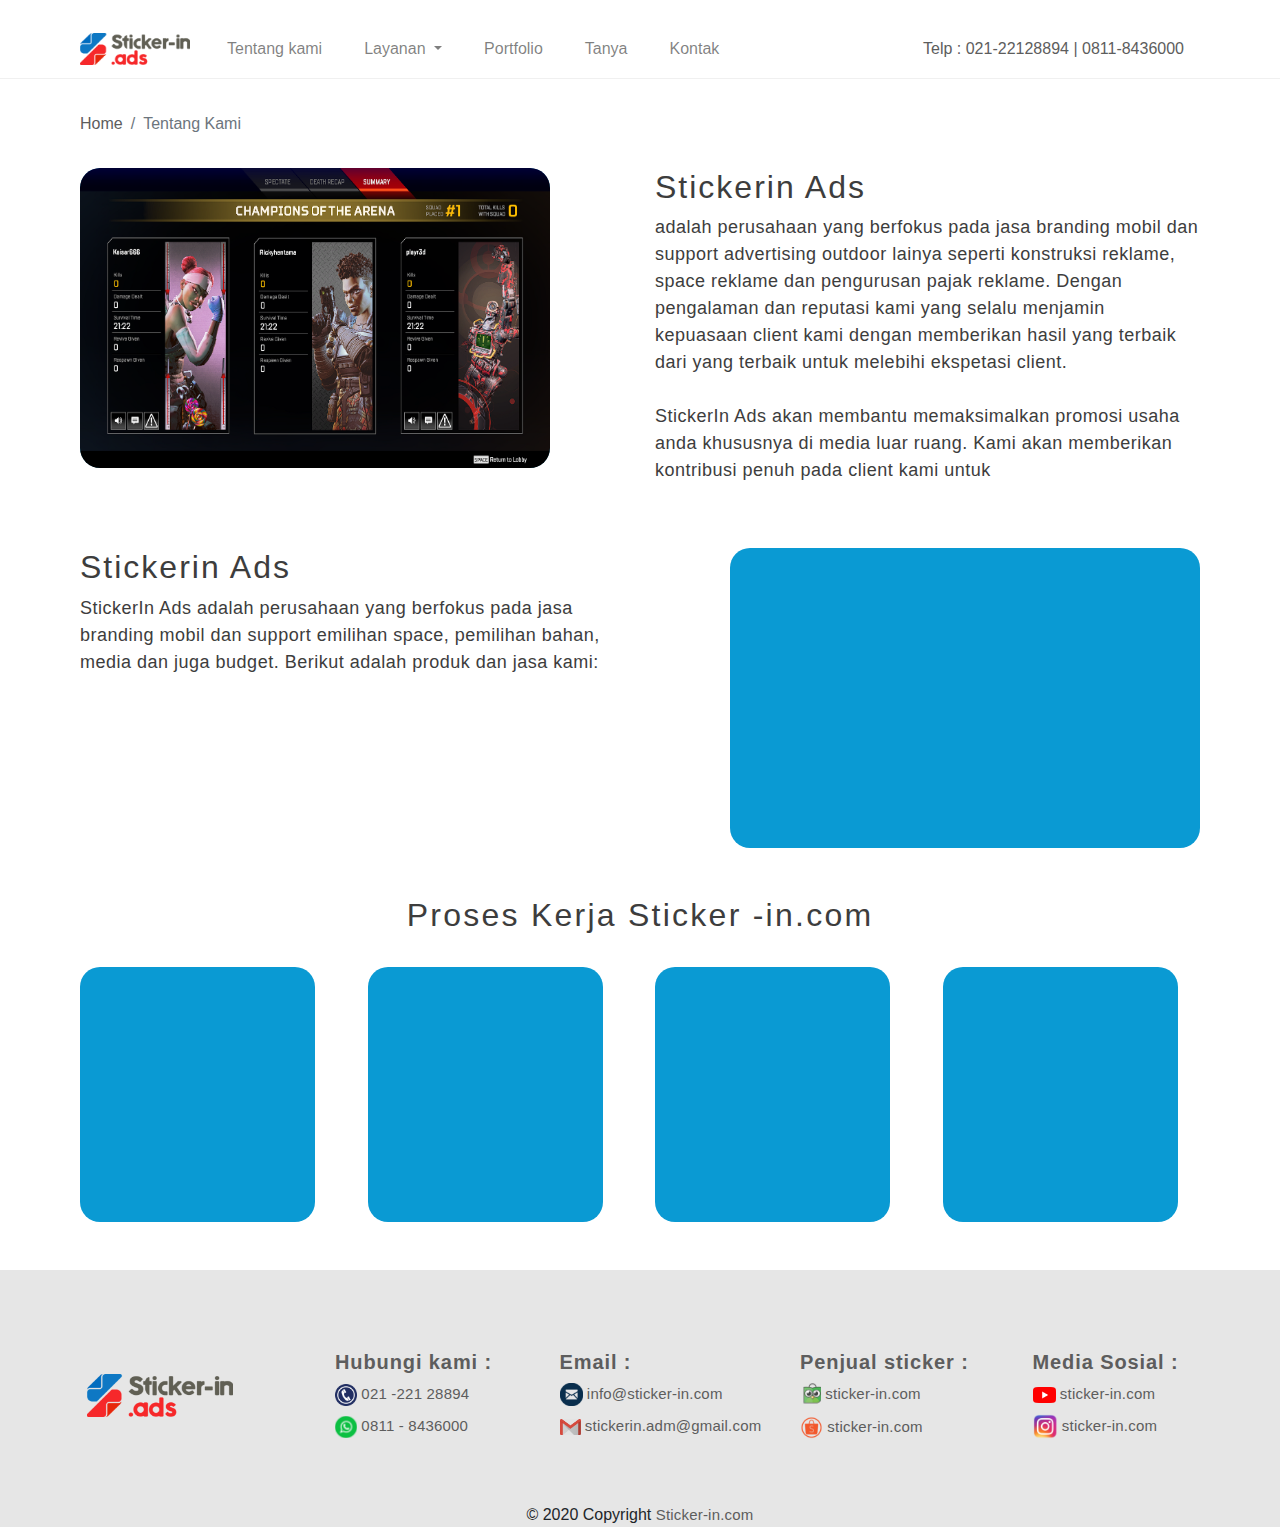
==== aboutme.html @ 0a50b39d "update portfolio" ====
<!doctype html>
<html lang="en">

<head>
    <!-- Required meta tags -->
    <meta charset="utf-8">
    <meta name="viewport" content="width=device-width, initial-scale=1, shrink-to-fit=no">
    <link rel="shortcut icon" href="asset/img/fav.png" type="image/x-icon">
    <!-- Bootstrap CSS -->
    <link rel="stylesheet" href="asset/bootstrap-4.5.0-dist/css/bootstrap.css">
    <!-- costum css-->
    <link rel="stylesheet" href="asset/style/style.css">
    <link rel="stylesheet" href="asset/style/template-nav-footer.css">

    <title>Sticker-in</title>
</head>
<!-- nav -->
<nav class="navbar navbar-expand-lg navbar-light fixed-top"
    style="border-bottom: 1px solid #f0f0f0;background-color: white;">
    <div class="container">
        <a href="index.html"><img src="asset/img/logobaru.png" alt="" width="110px" class="navbar-brand"></a>
        <!-- <a href="index.html"><img src="asset/img/logobaru.png" alt="" width="110px" height="32px" class="nav-logo"></a> -->
        <button class="navbar-toggler" type="button" data-toggle="collapse" data-target="#navbarSupportedContent"
            aria-controls="navbarSupportedContent" aria-expanded="false" aria-label="Toggle navigation">
            <span class="navbar-toggler-icon"></span>
        </button>

        <div class="collapse navbar-collapse" id="navbarSupportedContent">
            <ul class="navbar-nav mr-auto">

                <li class="nav-item">
                    <a class="nav-link" href="aboutme.html">Tentang kami</a>
                </li>
                <li class="nav-item dropdown">
                    <a class="nav-link dropdown-toggle" href="#" id="navbarDropdown" role="button"
                        data-toggle="dropdown" aria-haspopup="true" aria-expanded="false">
                        Layanan
                    </a>
                    <div class="dropdown-menu" aria-labelledby="navbarDropdown">
                        <a class="dropdown-item" href="#">Action</a>
                        <a class="dropdown-item" href="#">Another action</a>
                        <div class="dropdown-divider"></div>
                        <a class="dropdown-item" href="#">Something else here</a>
                    </div>
                </li>
                <li class="nav-item">
                    <a class="nav-link" href="portfolio.html">Portfolio</a>
                </li>
                <li class="nav-item">
                    <a class="nav-link" href="FAQ.html">Tanya</a>
                </li>
                <li class="nav-item">
                    <a class="nav-link" href="kontak.html">Kontak</a>
                </li>
            </ul>

            <!-- <div class="nav-item telp"> -->
            <div class="nav-item">
                <a class="nav-link" href="https://api.whatsapp.com/send?phone=0811-8436000">Telp : 021-22128894 |
                    0811-8436000</a>
            </div>
        </div>
    </div>

</nav>
<!--end nav -->
<!-- breadcrumb -->
<div class="container">
    <div aria-label="breadcrumb" class="mt-5">
        <ol class="breadcrumb">
            <li class="breadcrumb-item"><a href="index.html">Home</a></li>
            <li class="breadcrumb-item active" aria-current="page">Tentang Kami</li>
        </ol>
    </div>
</div>
<!-- end breadcrumb -->
<!-- section 1 -->
<section class="container">
    <div class="row mt-3 mb-5">
        <div class="col-md-6">
            <img class="aboutme-img " src="asset/img/Screenshot_1.png" width=" 100%" height="100%">
            </img>
        </div>
        <div class="col-md-6">
            <h2 class="aboutme-title">Stickerin Ads
            </h2>
            <p class="aboutme-text">adalah perusahaan yang berfokus pada jasa branding mobil dan support
                advertising outdoor lainya seperti konstruksi reklame, space reklame dan pengurusan pajak reklame.
                Dengan pengalaman dan reputasi kami yang selalu menjamin kepuasaan client kami dengan memberikan
                hasil
                yang terbaik dari yang terbaik untuk melebihi ekspetasi client. <br><br> StickerIn Ads akan membantu
                memaksimalkan promosi usaha anda khususnya di media luar ruang. Kami akan memberikan kontribusi
                penuh
                pada client kami untuk</p>
        </div>
    </div>
    <div class="row mb-5">
        <div class="col-md-6">
            <div>
                <h2 class="aboutme-title">Stickerin Ads</h2>
                <p class="aboutme-text">StickerIn Ads adalah perusahaan yang berfokus pada jasa branding mobil dan
                    support
                    emilihan space, pemilihan bahan,
                    media dan juga budget. Berikut adalah produk dan jasa kami:</p>
            </div>
        </div>
        <div class="col-md-6">
            <div class=" aboutme-img aboutme-img2"></div>
        </div>
    </div>
</section>
<!-- section 1 end -->
<!-- section 2 -->
<section class=" container mb-5" id=" proses-kerja">
    <div class="row">
        <div class="col-sm-12 text-center proses-title mb-4">
            <h2>Proses Kerja Sticker -in.com</h2>
        </div>
    </div>
    <!-- img proses kerja -->
    <div class="row p-0">
        <!-- img 1 -->
        <div class="col-md-3 ">
            <div class="proses-img"></div>
        </div>
        <!-- img 2 -->
        <div class="col-md-3">
            <div class="proses-img"></div>
        </div>
        <!-- img 3 -->
        <div class="col-md-3">
            <div class="proses-img"></div>
        </div>
        <!-- img 4 -->
        <div class="col-md-3">
            <div class="proses-img"></div>
        </div>
    </div>
</section>
<!-- section 2 end-->
<!-- footer -->
<footer>
    <div class="container row pb-0">

        <div class="col-md-3 col-sm-12 mt-5 pt-3 text-center">
            <img src="asset/img/logobaru.png" alt="" class="foot-logo">
        </div>
        <div class="col-md-9 col-sm-12 isi-footer">
            <div class="row">

                <div class="col-md-3 col-sm-6 col-6 p-0 float-left mb-3 ">
                    <h5 class=" font-weight-bold ">Hubungi kami :</h5>
                    <ul class="list-group">
                        <li class="list-group-item bg-transparent border-0 p-0 mb-2"><a href="">
                                <img src="asset/img/footer-icon/telephone.png" alt=""> 021 -221 28894</a></li>
                        <li class="list-group-item bg-transparent border-0 p-0 mb-2"><a href=""><img
                                    src="asset/img/footer-icon/whatsapp.png" alt=""> 0811 - 8436000</a>
                        </li>
                    </ul>
                </div>

                <div class="col-md-3 col-sm-6 col-6 p-0 mb-3 float-left ml-n2 mr-2">
                    <h5 class=" font-weight-bold ">Email :</h5>
                    <ul class="list-group">
                        <li class="list-group-item bg-transparent border-0 p-0 mb-2"><a href=""><img
                                    src="asset/img/footer-icon/email.png" alt=""> info@sticker-in.com</a></li>
                        <li class="list-group-item bg-transparent border-0 p-0 mb-2"><a href=""><img
                                    src="asset/img/footer-icon/gmail.png" alt=""> stickerin.adm@gmail.com</a></li>
                    </ul>
                </div>

                <div class="col-md-3 col-sm-6 col-6 mb-3 p-0 float-left">
                    <h5 class=" font-weight-bold ">Penjual sticker :</h5>
                    <ul class="list-group">
                        <li class="list-group-item bg-transparent border-0 p-0 mb-2"><a href=""><img
                                    src="asset/img/footer-icon/tokopedia2.png" alt=""> sticker-in.com</a>
                        </li>
                        <li class="list-group-item bg-transparent border-0 p-0 mb-2"><a href=""><img
                                    src="asset/img/footer-icon/shopee.png" alt="">
                                sticker-in.com</a></li>
                    </ul>
                </div>

                <div class="col-md-3 col-sm-6 col-6 mb-3 p-0 float-left">
                    <h5 class=" font-weight-bold ">Media Sosial :</h5>
                    <ul class="list-group">
                        <li class="list-group-item bg-transparent border-0 p-0 mb-2">
                            <a href=""><img src="asset/img/footer-icon/youtube.png" alt="">
                                sticker-in.com</a>
                        </li>
                        <li class="list-group-item bg-transparent border-0 p-0 mb-2">
                            <a href=""><img src="asset/img/footer-icon/instagram.png" alt="">
                                sticker-in.com</a>
                        </li class="list-group-item bg-transparent border-0 p-0 mb-2">
                    </ul>
                </div>

            </div>
        </div>

        <!-- Copyright -->
        <div class="footer-copyright text-center mx-auto">© 2020 Copyright
            <a href="https://sticker-in.com/"> Sticker-in.com</a>
        </div>
        <!-- Copyright -->

    </div>
</footer>
<!-- footer end -->

<body>
    <!-- Optional JavaScript -->
    <!-- jQuery first, then Popper.js, then Bootstrap JS -->
    <script src="https://code.jquery.com/jquery-3.5.1.min.js"></script>
    <script src="asset/bootstrap-4.5.0-dist/js/bootstrap.js"></script>
    <script src="https://cdn.jsdelivr.net/npm/popper.js@1.16.0/dist/umd/popper.min.js"
        integrity="sha384-Q6E9RHvbIyZFJoft+2mJbHaEWldlvI9IOYy5n3zV9zzTtmI3UksdQRVvoxMfooAo" crossorigin="anonymous">
    </script>
    <script src="js/script.js"></script>


</body>

</html>
---- asset/style/style.css ----
/*  HALAMAN INDEX  */
a {
  font-family: -apple-system, BlinkMacSystemFont, "Segoe UI", Roboto, Oxygen,
    Ubuntu, Cantarell, "Open Sans", "Helvetica Neue", sans-serif;
  color: #5d5d5d;
}

/* help */
#help {
  cursor: pointer;
  position: fixed;
  right: 15px;
  bottom: 15px;
  z-index: 99999;
}

/* carousel */

#carouselExampleControls {
  margin-top: 61px;
}

.slide-item {
  width: 100%;
  background: #0a9ad3;
  height: 600px;
  text-align: center;
  display: flex;
  justify-content: center;
  align-items: center;
}

.carousel-img {
  margin-top: -150px;
  width: 1080px;
  height: 465px;
}

.dua {
  background-color: coral;
}

.rectangle {
  cursor: pointer;
  width: 285px;
  height: 47px;
  background: #ffffff 0% 0% no-repeat padding-box;
  border-radius: 20px;
  position: absolute;
  top: 510px;
}

.rectangle p {
  font: Regular 16px/20px PT Sans;
  letter-spacing: 0.48px;
  font-size: 16px;
  color: #5d5d5d;
  text-transform: uppercase;
  padding-top: 10px;
}

.polygon {
  width: 0;
  height: 0;
  border-left: 26px solid transparent;
  border-right: 26px solid transparent;
  margin: 8px auto;
  border-top: 18px solid #ffffff;
}

.polygon {
  -moz-animation: bounce 1s infinite;
  -webkit-animation: bounce 1s infinite;
  animation: bounce 1s infinite;
}

@keyframes bounce {
  0%,
  20%,
  50%,
  80%,
  100% {
    transform: translateY(0);
  }

  40% {
    transform: translateY(0px);
  }

  60% {
    transform: translateY(10px);
  }
}

/* section 1 */
#branding {
  margin-bottom: 100px;
}

.container {
  margin-top: 20px;
  /* 
    border: 1px solid red; */
  padding: 0px 10px;
  max-width: 1140px;
}

/* 

*/

.tombol-branding {
  cursor: pointer;
  text-align: center;
  color: #5d5d5d;
  height: 45px;
  width: 210px;
  border: 1px solid #707070;
  border-radius: 10px;
  margin: 0px 10px;
  background-color: #ffffff;
  padding: 5px;
}

.tombol-branding:focus {
  outline: none;
}

.tombol-active {
  background-color: #0a9ad3;
  color: white;
}

.branding-area {
  margin-top: 30px;
}

.branding-area h1 {
  font: Semibold 50px/68px Open Sans;
  letter-spacing: 1.55px;
}

.branding-area p {
  font: Regular 25px/34px Open Sans;
  letter-spacing: 0.78px;
  color: #5d5d5d;
}

.branding-lanjut {
  margin-top: 30px;
  width: 270px;
  height: 50px;
  background: #ebebeb 0% 0% no-repeat padding-box;
  border-radius: 20px;
  opacity: 1;
  border: none;
}

.branding-img {
  width: 210px;
  height: 210px;
  background-color: cornflowerblue;
  float: right;
  margin: 10px 10px;
  background: var(--unnamed-color-0a9ad3) 0% 0% no-repeat padding-box;
  background: #0a9ad3 0% 0% no-repeat padding-box;
  border-radius: 10px;
  opacity: 1;
}

/* section 1 end */

/* section 2 */
#news {
  height: 620px;
  background: #f3f3f3 0% 0% no-repeat padding-box;
  padding: 30px 0px;
  text-align: center;
}

#news h1 {
  margin-bottom: 30px;
}

/* slider */

.carousel-indicators li {
  width: 12px;
  height: 12px;
  border: 1px solid #707070;
  border-radius: 25px;
}

.carousel-indicators li.active {
  background-color: #0a9ad3;
}

/* card */
.cards {
  margin: 0px auto;
  max-width: 1100px;
  height: 425px;
}

.card {
  text-align: left;
  background: #ffffff 0% 0% no-repeat padding-box;
  border-radius: 30px;
  max-width: 260px;
}

.card-img-top {
  border-radius: 30px 30px 0 0;
  height: 158px;
  background-size: cover;
  background-position: center;
}

.card-title {
  font: Bold 14px/19px Nunito;
  letter-spacing: 0px;
  color: #393939;
  margin-bottom: 5px;
  height: 42px;
  overflow: scroll;
}

.card-title::-webkit-scrollbar {
  display: none;
}

.card-text {
  font-size: 15px;
  font-family: -apple-system, BlinkMacSystemFont, "Segoe UI", Roboto, Oxygen,
    Ubuntu, Cantarell, "Open Sans", "Helvetica Neue", sans-serif;
  max-height: 66px;
  overflow-y: auto;
}

.card-text::-webkit-scrollbar {
  display: none;
}

.card-body {
  height: 144px;
  padding: 20px;
}

/* swiper js */

.swiper-container {
  width: 100%;
  height: 100%;
}

.swiper-slide {
  text-align: center;
  font-size: 18px;
  /* Center slide text vertically */
  display: -webkit-box;
  display: -ms-flexbox;
  display: -webkit-flex;
  display: flex;
  -webkit-box-pack: center;
  -ms-flex-pack: center;
  -webkit-justify-content: center;
  justify-content: center;
  -webkit-box-align: center;
  -ms-flex-align: center;
  -webkit-align-items: center;
  align-items: center;
}

/* 
*
*
*
*
HALAMAN INDEX end
*
*
*
*
*/

/* HALAMAN TENTANG kAMI */

/* section 1 */

.aboutme-img {
  max-width: 470px;
  height: 300px;
  background: var(--unnamed-color-0a9ad3) 0% 0% no-repeat padding-box;
  background: #0a9ad3 0% 0% no-repeat padding-box;
  border-radius: 20px;
}

.aboutme-img2 {
  margin-left: auto;
  margin-right: 0;
}

.aboutme-title {
  font: Medium 40px/30px Roboto;
  letter-spacing: 2px;
  color: #3d3d3d;
}

.aboutme-text {
  text-align: left;
  font-size: 18px;
  letter-spacing: 0.5px;
  color: #3d3d3d;
}

/* section 1 end */

/* section 2 */
#proses-kerja {
  margin-top: 100px;
  margin-bottom: 160px;
}

.proses-title {
  text-align: left;
  font: Medium 45px/30px Roboto;
  letter-spacing: 2.25px;
  color: #3d3d3d;
  opacity: 1;
}

.proses-img {
  max-width: 235px;
  min-height: 255px;
  background: var(--unnamed-color-0a9ad3) 0% 0% no-repeat padding-box;
  background: #0a9ad3 0% 0% no-repeat padding-box;
  border-radius: 20px;
}

#mobil-img-3 {
  margin-bottom: 300px;
}

/* section 2 end */
/* 
*
*
*
*
 HALAMAN TENTANG KAMI end
*
*
*
*
*/

/* HALAMAN BRANDING MOBIL */

/* section 1 */

.brand-mobil-img {
  max-width: 513px;
  height: 297px;
  background: var(--unnamed-color-0a9ad3) 0% 0% no-repeat padding-box;
  background: #0a9ad3 0% 0% no-repeat padding-box;
  border-radius: 20px;
}

.brand-mobil-title {
  text-align: left;
  font-size: 35px;
  letter-spacing: 1px;
  color: #2d2d2d;
}

.brand-mobil-text {
  margin-top: 20px;
  text-align: left;
  font-size: 16px;
  font: Light 18px/24px Open Sans;
  letter-spacing: 0.6px;
  color: #2d2d2d;
  opacity: 1;
}

/* section 1 end */
/* 
*
*
*
*
 HALAMAN BRANDING MOBIL end
*
*
*
*
*/

/* HALAMAN PORTFOLIO */
/* section 1 */
#portfolio-title {
  font: Semibold 50px/68px Open Sans;
  letter-spacing: 2.5px;
  margin-bottom: 30px;
}

/* portfilio img */
.portfolio-item img {
  margin-top: 20px;
  margin-bottom: 20px;
  width: 328px;
  height: 234px;
  background: #0a9ad3 0% 0% no-repeat padding-box;
  border-radius: 15px;
}

#pagination {
  margin-top: 65px;
  margin-bottom: 100px;
}

.pg-blue {
  display: flex;
  justify-content: center;
  align-items: center;
}

/* section 1 end */
/* 
*
*
*
*
 HALAMAN BRANDING MOBIL end
*
*
*
*
*/

/* HALAMAN KONTAK */
/* section 1 */

/* kontak kiri */
#kontak {
  margin-bottom: 170px;
}

.header-kontak {
  text-align: left;
  font: Semibold 30px/41px Open Sans;
  letter-spacing: 1.5px;
  color: #5d5d5d;
  opacity: 1;
}

.text-kontak {
  text-align: left;
  font: Regular 20px/27px Open Sans;
  letter-spacing: 1px;
  color: #5d5d5d;
}

.tombol-kirim {
  width: 200px;
  height: 39px;
  background-color: #0d78c4;
  color: white;
  border-radius: 20px;
  border: none;
  margin: 30px 0;
}

.tombol-kirim:focus {
  outline: none;
}

/* kontak kanan */
.form-control {
  width: 270px;
}

.text-area {
  width: 80%;
}

/* section 1 end */
/* 
*
*
*
*
 HALAMAN KONTAK end
*
*
*
*
*/

/* HALAMAN FAQ */

.accordion-section .panel-default > .panel-heading {
  border-radius: 20px;
  background: #ffffff 0% 0% no-repeat padding-box;
  box-shadow: 3px 3px 3px #8a8a8a29;
  border: 1px solid #b5b5b5;
  opacity: 1;
  margin-bottom: -12px;
}

.accordion-section .panel-default .panel-title a {
  text-align: left;
  font: Semibold 20px/27px Open Sans;
  letter-spacing: 1px;
  color: #5d5d5d;
  opacity: 1;
}

.accordion-section .panel-default .panel-title a:after {
  font-family: "FontAwesome";
  font-style: normal;
  font-size: 2rem;
  content: "\f106";
  color: #1f7de2;
  float: right;
  margin-top: -16px;
}

.accordion-section .panel-default .panel-title a.collapsed:after {
  content: "\f107";
}

.accordion-section .panel-default .panel-body {
  border-top: none;
  padding-top: 20px;
  border-bottom: 1px solid #acacac;
  border-right: 1px solid #acacac;
  border-left: 1px solid #acacac;
}

.panel-body p {
  text-align: left;
  font: Regular 20px/27px Open Sans;
  letter-spacing: 1px;
  color: #5d5d5d;
  opacity: 1;
}

.faq-img {
  max-width: 439px;
  height: 246px;
  background: #1a7fc7 0% 0% no-repeat padding-box;
  border: 1px solid #0e78c4;
  margin: 40px auto;
  margin-bottom: 80px;
}

/*
*
*
*
 HALAMAN FAQ end
*
*
*
*
*/

/* under 1300px */
@media (max-width: 1300px) {
  /* portfolio */
  .portfolio-img {
    width: 328px;
    height: 234px;
    margin: 20px auto;
  }

  .tombol-branding {
    margin: 5px 5px;
  }
}

/* under 1100px */
@media (max-width: 1100px) {
  .tombol-branding {
    font-size: 18px;
    height: 41px;
    width: 189px;
    /* border: 1px solid #707070;
    border-radius: 10px;
    margin: 0px 10px;
    background-color: #ffffff; */
  }
}

/* under 1000px */
@media (max-width: 1000px) {
  /* portfolio */
  .portfolio-img {
    width: 272px;
    height: 198px;
    margin: 20px auto;
  }

  /* tentang kami */
  .aboutme-img {
    margin: 10px auto;
  }

  .proses-img {
    margin: 10px auto;
  }

  /* index */
  .carousel-img {
    width: 864px;
    height: 372px;
  }

  .branding-img {
    width: 150px;
    height: 150px;
    margin: 10px 10px;
  }

  /* ALL */
  .tombol-branding {
    margin: 5px 5px;
  }
}

/* under 750px ================*/
@media (max-width: 767px) {
  /* brand mobil */
  .brand-mobil-img {
    max-width: 342px;
    height: 198px;
    margin: 10px auto;
  }

  .brand-mobil-text,
  .brand-mobil-title,
  .brand-mobil-img {
    margin: 10px 30px;
  }

  /* index */
  .branding-img {
    width: 145px;
    height: 145px;
    margin: 10px 10px;
  }

  .brand-imgs {
    padding: 0 auto;
    display: flex;
    justify-content: center;
    align-items: center;
  }

  .judul-home {
    font-size: 30px;
  }

  /* index */
  .carousel-img {
    width: 648px;
    height: 279px;
  }

  .tombol-branding {
    margin: 5px 5px;
  }

  #news {
    height: 680px;
  }
}

/* under 560px */
@media (max-width: 560px) {
  /* index */
  .carousel-img {
    width: 540px;
    height: 233px;
  }
}

/* under 430px */
@media (max-width: 430px) {
  /* portfolio */
  .portfolio-img {
    width: 292px;
    height: 208px;
    margin: 20px auto;
  }

  /* tentang kami */
  .proses-img {
    margin: 10px auto;
  }

  /* index */
  .carousel-img {
    width: 432px;
    height: 186px;
  }

  .slide-item {
    height: 500px;
  }

  .rectangle {
    top: 415px;
  }

  .branding-img {
    width: 100px;
    height: 100px;
    margin: 2px 2px;
  }

  .brand-imgs {
    padding: 0px auto;
  }
}

/* under 360px */
@media (max-width: 360px) {
  .carousel-img {
    width: 324px;
    height: 140px;
    margin-left: 0;
  }
}

/* upper 1200 */
@media (min-width: 1050px) {
  #sticker-ads-img2 {
    padding-left: 200px;
  }
}

/* coba doang */
/*--------------------------------------------------------------
# Portfolio
--------------------------------------------------------------*/

.item-wraper {
  margin-bottom: 30px;
  display: flex;
  justify-items: center;
  align-items: center;
}

.portfolio-item .portfolio-info {
  opacity: 0;
  position: absolute;
  left: 30px;
  right: 30px;
  bottom: 0px;
  z-index: 3;
  transition: all ease-in-out 0.3s;
  background: rgba(255, 255, 255, 0.9);
  border-radius: 10px;
  padding: 15px;
  margin-bottom: 20px;
}

.portfolio-item .portfolio-info h4 {
  text-align: center;
  font-size: 18px;
  color: #fff;
  font-weight: 600;
  color: #473d3a;
}
.portfolio-item .portfolio-info p {
  text-align: center;
  color: #7f6d68;
  font-size: 14px;
  margin-bottom: 0;
}

/* .portfolio-item .portfolio-info .preview-link,
.portfolio-item .portfolio-info .details-link {
  position: absolute;
  right: 40px;
  font-size: 24px;
  top: calc(50% - 18px);
  color: #635551;
} */

.portfolio-item:hover .portfolio-info {
  opacity: 1;
  bottom: 20px;
}
---- asset/style/template-nav-footer.css ----
/* navbar */
nav {
  /*height: 61px;*/
  /*line-height: 51px;*/
  position: fixed;
}

.nav-logo {
  margin-left: 100px;
}

.navbar-nav li a {
  margin: 0px 13px;
}

.telp {
  margin-left: 40px;
  color: #5d5d5d;
}

@media (max-width: 1200px) {
  .nav-logo {
    margin-left: 90px;
  }
}

@media (max-width: 1100px) {
  .telp {
    margin-left: 13px;
  }
}

/* breadcrumb */
div>.breadcrumb {
  margin-top: 100px;
}

.breadcrumb {
  background-color: white;
  padding-left: 0px;
}

/* footer */
foot-logo {
  width: 200px;
}

h5 {
  text-align: left;
  font: Medium 18px/24px Roboto;
  letter-spacing: 0.9px;
  color: #5d5d5d;
  opacity: 1;
}

a:hover {
  color: #0e78c4;
  text-decoration: none;
}

footer {
  background: #e6e6e6 0% 0% no-repeat padding-box;
}

footer .row {
  max-width: 1300px;
  margin: 0px auto;
  padding: 40px 0px;
}

footer a {
  text-align: left;
  font-size: 15px;

  letter-spacing: 0.2px;
  color: #5d5d5d;
  opacity: 1;
}

@media (max-width: 1090px) {
  footer h5 {
    font-size: 18px;
    letter-spacing: 0.6px;
  }

  footer a {
    font-size: 12px;
    letter-spacing: 0;
  }
}

@media (max-width: 880px) {
  footer h5 {
    font-size: 16px;
    letter-spacing: 0.3px;
  }

  footer a {
    font-size: 10px;
  }

  footer {
    display: flex;
    justify-content: center;
    align-items: center;
  }
}

@media (max-width: 767px) {
  .isi-footer {
    padding-left: 18%;
  }
}

@media (max-width: 450px) {
  .isi-footer {
    padding-left: 17%;
  }

  footer a {
    text-align: center;
  }
}
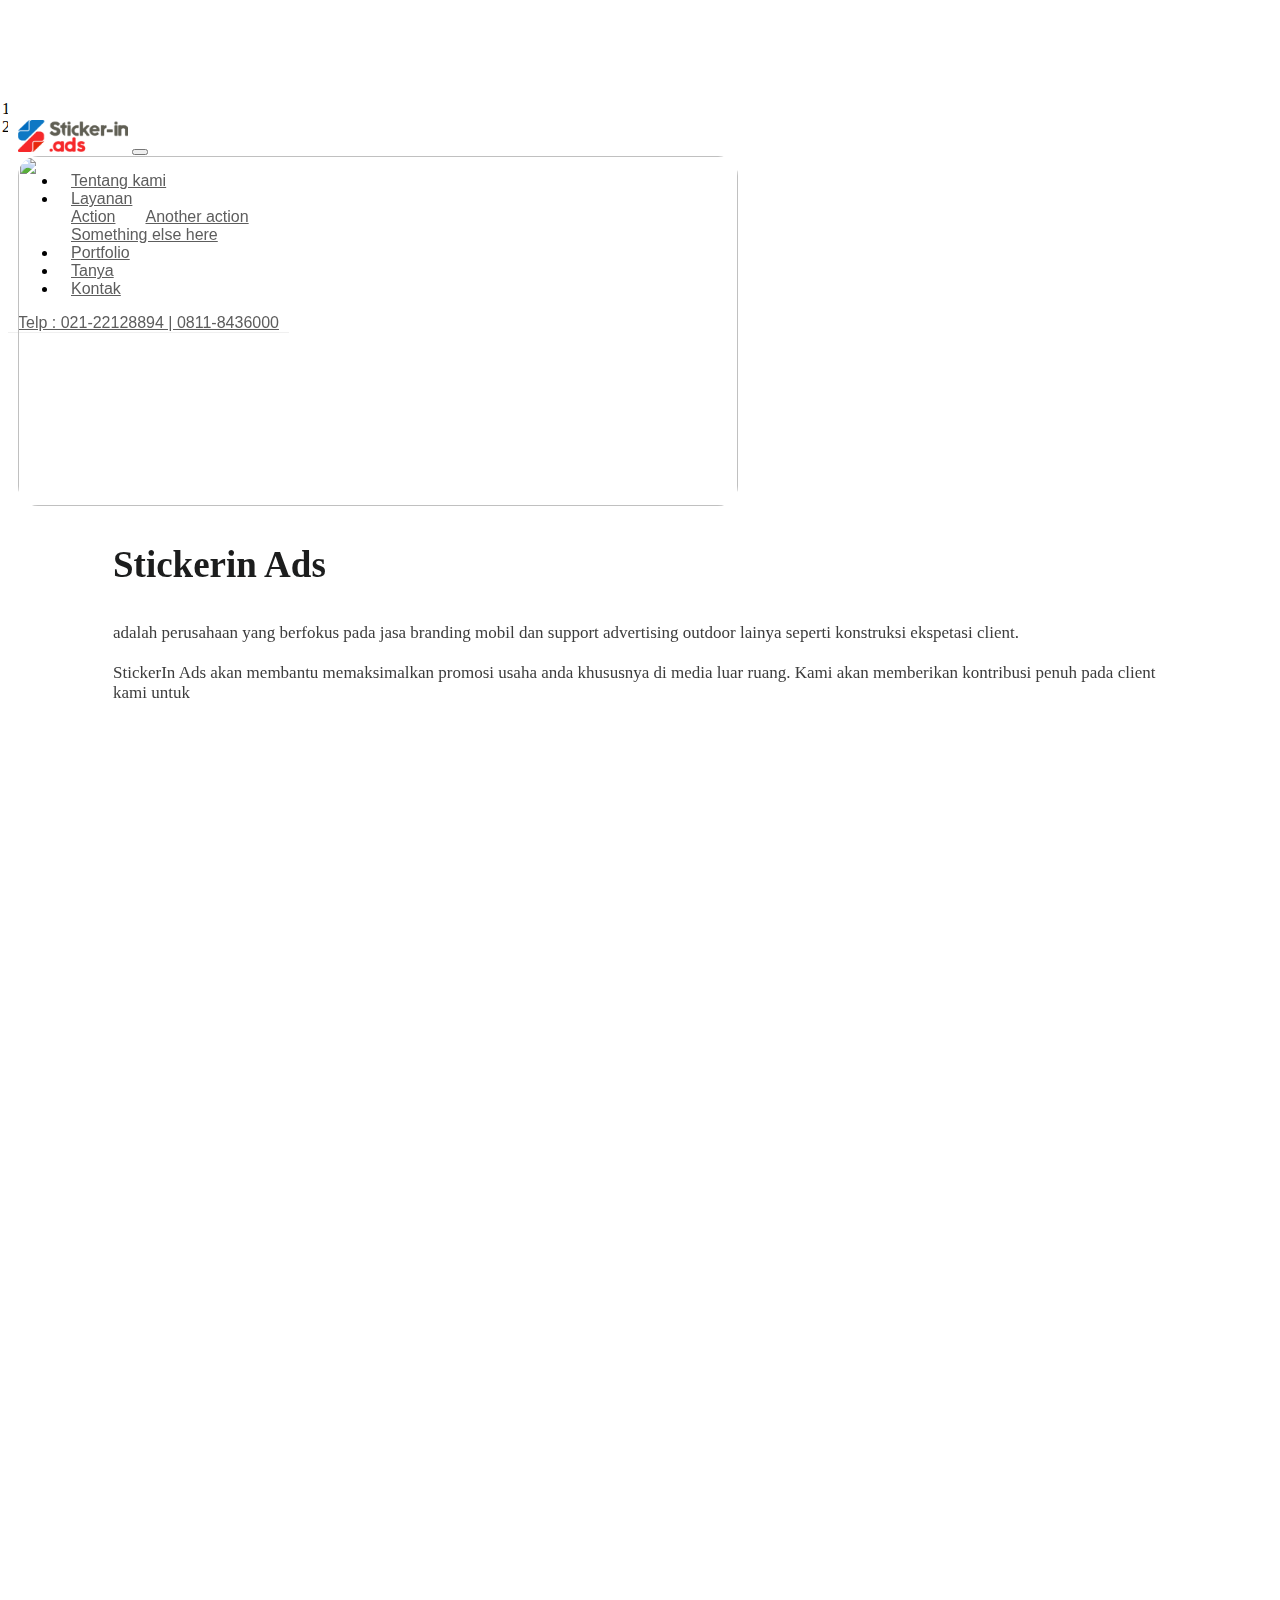
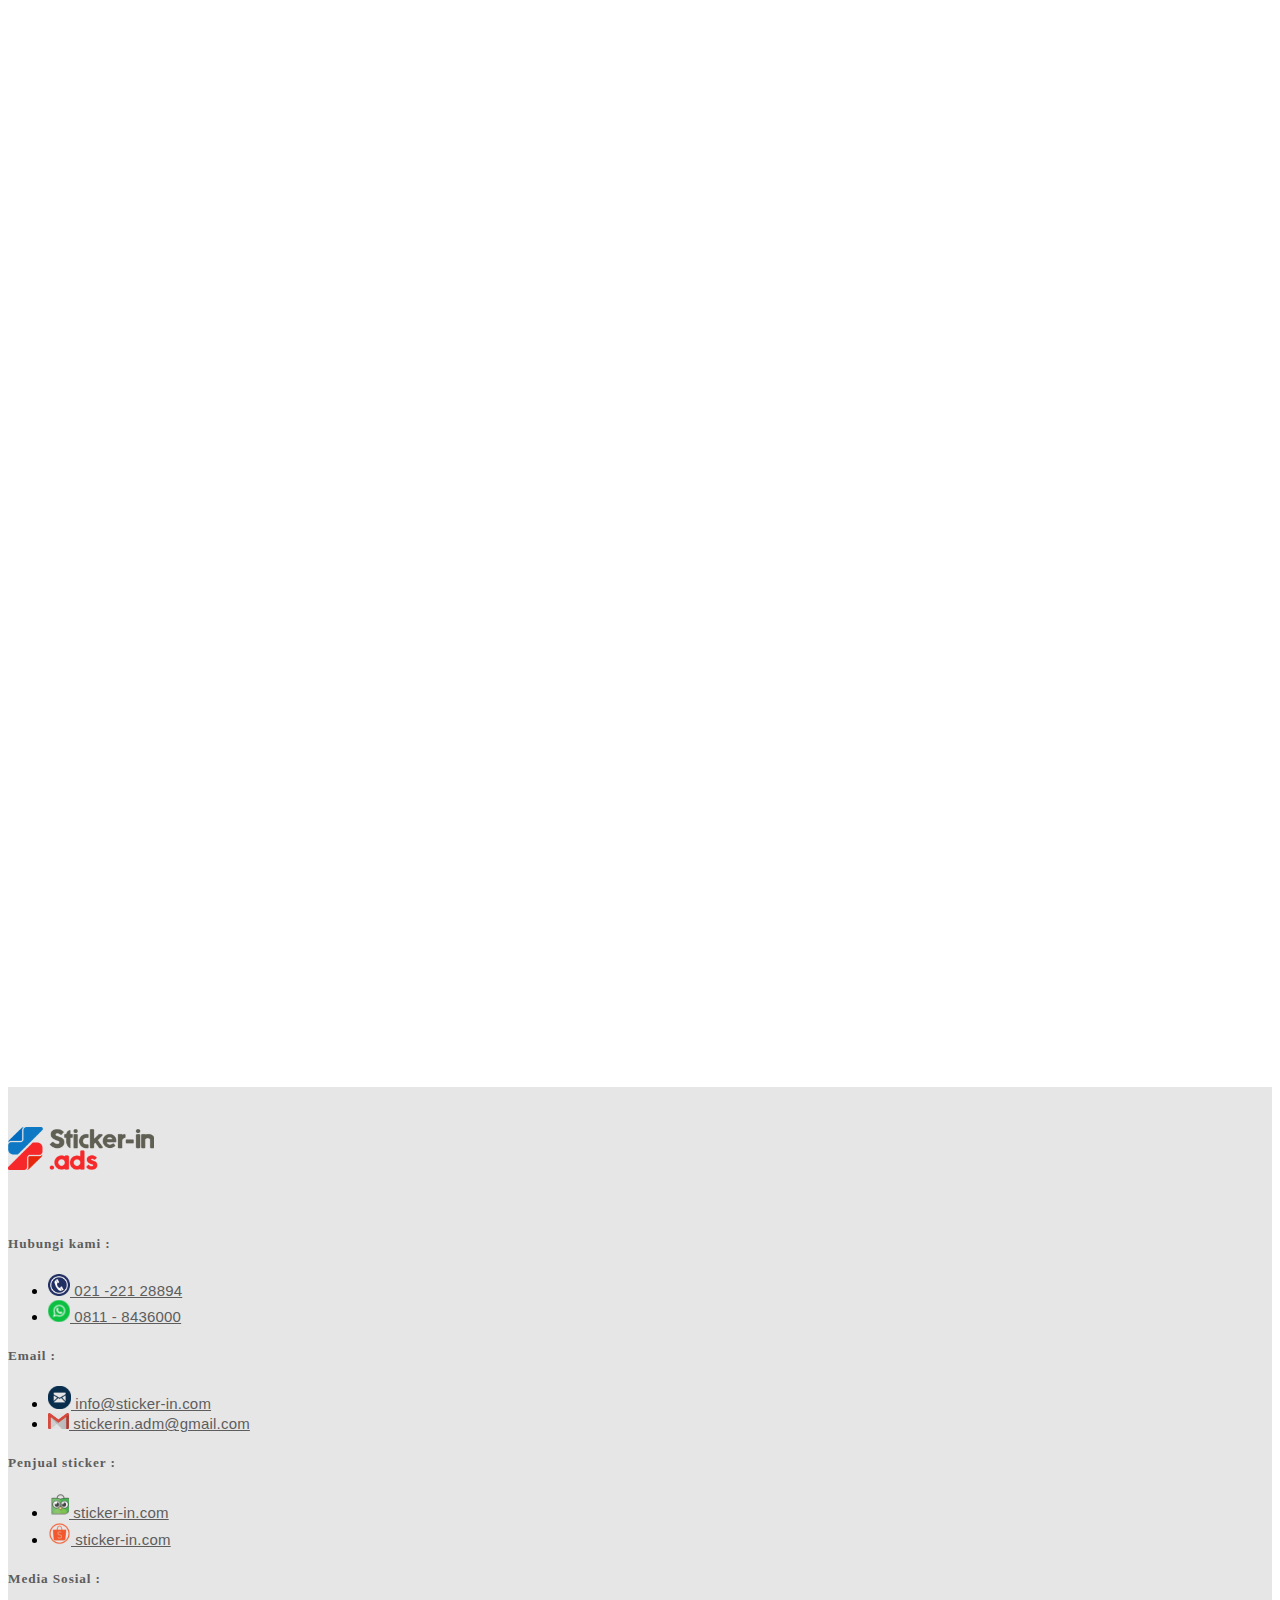
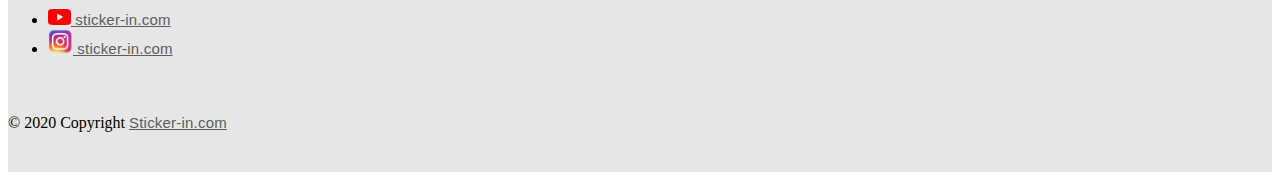
==== commit 37acd334: "update" ====
--- a/aboutme.html
+++ b/aboutme.html
@@ -7,7 +7,8 @@
     <meta name="viewport" content="width=device-width, initial-scale=1, shrink-to-fit=no">
     <link rel="shortcut icon" href="asset/img/fav.png" type="image/x-icon">
     <!-- Bootstrap CSS -->
-    <link rel="stylesheet" href="asset/bootstrap-4.5.0-dist/css/bootstrap.css">
+    <link rel="stylesheet" href="asset/vendor/bootstrap-4.5.0-dist/css/bootstrap.css" />
+    <link rel="stylesheet" href="asset/vendor/fontawesome-free-5.13.1-web/css/all.css">
     <!-- costum css-->
     <link rel="stylesheet" href="asset/style/style.css">
     <link rel="stylesheet" href="asset/style/template-nav-footer.css">
@@ -15,7 +16,7 @@
     <title>Sticker-in</title>
 </head>
 <!-- nav -->
-<nav class="navbar navbar-expand-lg navbar-light fixed-top"
+<nav class="navbar animated navbar-expand-lg navbar-light fixed-top"
     style="border-bottom: 1px solid #f0f0f0;background-color: white;">
     <div class="container">
         <a href="index.html"><img src="asset/img/logobaru.png" alt="" width="110px" class="navbar-brand"></a>
@@ -75,43 +76,55 @@
 </div>
 <!-- end breadcrumb -->
 <!-- section 1 -->
-<section class="container">
-    <div class="row mt-3 mb-5">
-        <div class="col-md-6">
-            <img class="aboutme-img " src="asset/img/Screenshot_1.png" width=" 100%" height="100%">
-            </img>
-        </div>
-        <div class="col-md-6">
-            <h2 class="aboutme-title">Stickerin Ads
-            </h2>
-            <p class="aboutme-text">adalah perusahaan yang berfokus pada jasa branding mobil dan support
-                advertising outdoor lainya seperti konstruksi reklame, space reklame dan pengurusan pajak reklame.
-                Dengan pengalaman dan reputasi kami yang selalu menjamin kepuasaan client kami dengan memberikan
-                hasil
-                yang terbaik dari yang terbaik untuk melebihi ekspetasi client. <br><br> StickerIn Ads akan membantu
-                memaksimalkan promosi usaha anda khususnya di media luar ruang. Kami akan memberikan kontribusi
-                penuh
-                pada client kami untuk</p>
-        </div>
-    </div>
-    <div class="row mb-5">
-        <div class="col-md-6">
-            <div>
-                <h2 class="aboutme-title">Stickerin Ads</h2>
+<section class="container-fluid">
+    <div class="container">
+        <div class="row align-items-center">
+            <div class="col-12 col-lg-6">
+                <div class=" aboutme-img ">
+                    <img class="aboutme-img img-kiri-1" src="asset/img/portfolio/gunung.jpg" width=" 100%"
+                        height="100%">
+                    </img>
+                </div>
+            </div>
+            <div class="col-12 col-lg-6 text-kanan text-kanan-1">
+                <h2 class="aboutme-title">Stickerin Ads
+                </h2>
+                <p class="aboutme-text">adalah perusahaan yang berfokus pada jasa branding mobil dan support
+                    advertising outdoor lainya seperti konstruksi ekspetasi client. <br><br> StickerIn Ads akan membantu
+                    memaksimalkan promosi usaha anda khususnya di media luar ruang. Kami akan memberikan kontribusi
+                    penuh
+                    pada client kami untuk</p>
+            </div>
+        </div>
+    </div>
+
+</section>
+<section class="container-fluid">
+    <div class="container">
+        <div class="row align-items-center">
+            <div class="col-12 col-lg-6 text-kiri text-kiri-2">
+
+                <h2 class="aboutme-title">Layanan wkwkwkwkwkwwkkwkwkwkwkwwkwkwkwkwkwkwkwkwkwkwkwk</h2>
                 <p class="aboutme-text">StickerIn Ads adalah perusahaan yang berfokus pada jasa branding mobil dan
                     support
                     emilihan space, pemilihan bahan,
                     media dan juga budget. Berikut adalah produk dan jasa kami:</p>
-            </div>
-        </div>
-        <div class="col-md-6">
-            <div class=" aboutme-img aboutme-img2"></div>
-        </div>
-    </div>
+
+            </div>
+            <div class="col-12 col-lg-6">
+                <div class=" aboutme-img ">
+                    <img class="aboutme-img img-kanan-2" src="asset/img/portfolio/dapur.jpg" width=" 100%"
+                        height="100%">
+                    </img>
+                </div>
+            </div>
+        </div>
+    </div>
+
 </section>
 <!-- section 1 end -->
 <!-- section 2 -->
-<section class=" container mb-5" id=" proses-kerja">
+<section class=" container mb-5" id="proses-kerja">
     <div class="row">
         <div class="col-sm-12 text-center proses-title mb-4">
             <h2>Proses Kerja Sticker -in.com</h2>
@@ -212,7 +225,7 @@
     <!-- Optional JavaScript -->
     <!-- jQuery first, then Popper.js, then Bootstrap JS -->
     <script src="https://code.jquery.com/jquery-3.5.1.min.js"></script>
-    <script src="asset/bootstrap-4.5.0-dist/js/bootstrap.js"></script>
+    <script src="asset/vendor/bootstrap-4.5.0-dist/js/bootstrap.js"></script>
     <script src="https://cdn.jsdelivr.net/npm/popper.js@1.16.0/dist/umd/popper.min.js"
         integrity="sha384-Q6E9RHvbIyZFJoft+2mJbHaEWldlvI9IOYy5n3zV9zzTtmI3UksdQRVvoxMfooAo" crossorigin="anonymous">
     </script>
--- a/asset/style/style.css
+++ b/asset/style/style.css
@@ -1,3 +1,11 @@
+/* font */
+@font-face {
+  font-family: "Maison-Neue-Bold";
+  src: url("../font/MaisonNeueBold/MaisonNeueBold.woff");
+  font-weight: normal;
+  font-style: normal;
+}
+
 /*  HALAMAN INDEX  */
 a {
   font-family: -apple-system, BlinkMacSystemFont, "Segoe UI", Roboto, Oxygen,
@@ -45,7 +53,7 @@
   width: 285px;
   height: 47px;
   background: #ffffff 0% 0% no-repeat padding-box;
-  border-radius: 20px;
+  border-radius: 15px;
   position: absolute;
   top: 510px;
 }
@@ -53,7 +61,7 @@
 .rectangle p {
   font: Regular 16px/20px PT Sans;
   letter-spacing: 0.48px;
-  font-size: 16px;
+  font-size: 15px;
   color: #5d5d5d;
   text-transform: uppercase;
   padding-top: 10px;
@@ -146,6 +154,12 @@
   color: #5d5d5d;
 }
 
+.text-branding {
+  opacity: 0;
+  transform: translate(-70px, 0px);
+  transition: 1.3s;
+}
+
 .branding-lanjut {
   margin-top: 30px;
   width: 270px;
@@ -154,6 +168,9 @@
   border-radius: 20px;
   opacity: 1;
   border: none;
+  transform: translate(-100px, 0);
+  opacity: 0;
+  transition: 1s;
 }
 
 .branding-img {
@@ -165,21 +182,32 @@
   background: var(--unnamed-color-0a9ad3) 0% 0% no-repeat padding-box;
   background: #0a9ad3 0% 0% no-repeat padding-box;
   border-radius: 10px;
-  opacity: 1;
+  opacity: 0;
+  transform: translate(0, 60px);
+  transition: 0.7s;
 }
 
 /* section 1 end */
 
 /* section 2 */
 #news {
-  height: 620px;
+  height: 650px;
   background: #f3f3f3 0% 0% no-repeat padding-box;
   padding: 30px 0px;
   text-align: center;
 }
 
-#news h1 {
+.judul-last-project {
   margin-bottom: 30px;
+  opacity: 0;
+  transform: translate(0, -60px);
+  transition: 2s;
+}
+
+.deskripsi-last-project {
+  opacity: 0;
+  transform: translate(0, 60px);
+  transition: 1s;
 }
 
 /* slider */
@@ -288,28 +316,24 @@
 /* section 1 */
 
 .aboutme-img {
-  max-width: 470px;
-  height: 300px;
+  max-width: 720px;
+  height: 350px;
   background: var(--unnamed-color-0a9ad3) 0% 0% no-repeat padding-box;
-  background: #0a9ad3 0% 0% no-repeat padding-box;
   border-radius: 20px;
 }
 
-.aboutme-img2 {
-  margin-left: auto;
-  margin-right: 0;
-}
-
 .aboutme-title {
-  font: Medium 40px/30px Roboto;
-  letter-spacing: 2px;
-  color: #3d3d3d;
+  font-size: 37px;
+  color: #1c1d1d;
+  font-family: "Maison-Neue-Bold";
+  line-height: 1.5;
+  word-break: break-all;
 }
 
 .aboutme-text {
   text-align: left;
-  font-size: 18px;
-  letter-spacing: 0.5px;
+  font-size: 17px;
+
   color: #3d3d3d;
 }
 
@@ -326,7 +350,9 @@
   font: Medium 45px/30px Roboto;
   letter-spacing: 2.25px;
   color: #3d3d3d;
-  opacity: 1;
+  opacity: 0;
+  transform: translate(0, 60px);
+  transition: 1.5s;
 }
 
 .proses-img {
@@ -335,10 +361,46 @@
   background: var(--unnamed-color-0a9ad3) 0% 0% no-repeat padding-box;
   background: #0a9ad3 0% 0% no-repeat padding-box;
   border-radius: 20px;
+  transform: translate(0, 80px);
+  opacity: 0;
+  transition: 0.7s;
 }
 
 #mobil-img-3 {
   margin-bottom: 300px;
+}
+
+/* animasi */
+.img-kiri-1,
+.img-kanan-2,
+.text-kanan-1,
+.text-kiri-2,
+.img-kiri-3,
+.text-kanan-3,
+.judul-produk {
+  opacity: 0;
+  transition: 1.5s;
+}
+
+.img-kiri-1,
+.text-kiri-2,
+.img-kiri-3 {
+  transform: translate(-90px, 0);
+}
+
+.img-kanan-2,
+.text-kanan-1,
+.text-kanan-3 {
+  transform: translate(90px, 0);
+}
+
+.judul-produk {
+  transform: translate(0, -60px);
+}
+
+.element-show {
+  transform: translate(0, 0);
+  opacity: 1;
 }
 
 /* section 2 end */
@@ -517,17 +579,18 @@
 }
 
 .accordion-section .panel-default .panel-title a:after {
-  font-family: "FontAwesome";
-  font-style: normal;
-  font-size: 2rem;
-  content: "\f106";
-  color: #1f7de2;
+  /* font-size: 2rem; */
+  content: "︿";
+  margin-top: 2px;
+  /* content: icon; */
+  font-weight: 900;
+  color: #000000;
   float: right;
-  margin-top: -16px;
 }
 
 .accordion-section .panel-default .panel-title a.collapsed:after {
-  content: "\f107";
+  margin-bottom: 3px;
+  content: "﹀";
 }
 
 .accordion-section .panel-default .panel-body {
@@ -591,6 +654,10 @@
     margin: 0px 10px;
     background-color: #ffffff; */
   }
+
+  #news {
+    height: 700px;
+  }
 }
 
 /* under 1000px */
@@ -658,7 +725,7 @@
     align-items: center;
   }
 
-  .judul-home {
+  .judul-last-project {
     font-size: 30px;
   }
 
@@ -670,10 +737,6 @@
 
   .tombol-branding {
     margin: 5px 5px;
-  }
-
-  #news {
-    height: 680px;
   }
 }
 
@@ -683,6 +746,10 @@
   .carousel-img {
     width: 540px;
     height: 233px;
+  }
+
+  #news {
+    height: 750px;
   }
 }
 
@@ -732,56 +799,86 @@
     height: 140px;
     margin-left: 0;
   }
+
+  #news {
+    height: 800px;
+  }
 }
 
 /* upper 1200 */
-@media (min-width: 1050px) {
-  #sticker-ads-img2 {
-    padding-left: 200px;
-  }
-}
-
-/* coba doang */
-/*--------------------------------------------------------------
+@media (min-width: 1000px) {
+  .text-kanan {
+    padding-left: 95px;
+  }
+
+  .text-kiri {
+    padding-right: 95px;
+  }
+}
+
+@media (min-width: 991px) {
+  .text-kanan,
+  .text-kiri {
+    margin-top: 1rem;
+  }
+}
+
+@media (min-width: 560px) {
+  /* kontak */
+  #loadspin {
+    margin-left: 10%;
+
+    position: absolute;
+  }
+}
+
+@media screen and (min-width: 769px) {
+  .container-fluid {
+    margin-bottom: 6.5rem;
+  }
+
+  /* coba doang */
+  /*--------------------------------------------------------------
 # Portfolio
 --------------------------------------------------------------*/
 
-.item-wraper {
-  margin-bottom: 30px;
-  display: flex;
-  justify-items: center;
-  align-items: center;
-}
-
-.portfolio-item .portfolio-info {
-  opacity: 0;
-  position: absolute;
-  left: 30px;
-  right: 30px;
-  bottom: 0px;
-  z-index: 3;
-  transition: all ease-in-out 0.3s;
-  background: rgba(255, 255, 255, 0.9);
-  border-radius: 10px;
-  padding: 15px;
-  margin-bottom: 20px;
-}
-
-.portfolio-item .portfolio-info h4 {
-  text-align: center;
-  font-size: 18px;
-  color: #fff;
-  font-weight: 600;
-  color: #473d3a;
-}
-.portfolio-item .portfolio-info p {
-  text-align: center;
-  color: #7f6d68;
-  font-size: 14px;
-  margin-bottom: 0;
-}
-
-/* .portfolio-item .portfolio-info .preview-link,
+  .item-wraper {
+    margin-bottom: 30px;
+    display: flex;
+    justify-items: center;
+    align-items: center;
+  }
+
+  .portfolio-item .portfolio-info {
+    opacity: 0;
+    position: absolute;
+    left: 30px;
+    right: 30px;
+    bottom: 0px;
+    z-index: 3;
+    transition: all ease-in-out 0.3s;
+    background: rgba(255, 255, 255, 0.9);
+    border-radius: 10px;
+    padding: 15px;
+    margin-bottom: 20px;
+  }
+
+  .portfolio-item .portfolio-info h4 {
+    text-align: center;
+    font-size: 18px;
+    color: #fff;
+    font-weight: 600;
+    color: #473d3a;
+  }
+
+  .portfolio-item .portfolio-info p {
+    text-align: center;
+    color: #7f6d68;
+    font-size: 14px;
+    margin-bottom: 0;
+  }
+
+  /* .portfolio-item .portfolio-info .preview-link,
 .portfolio-item .portfolio-info .details-link {
   position: absolute;
   right: 40px;
@@ -790,7 +887,8 @@
   color: #635551;
 } */
 
-.portfolio-item:hover .portfolio-info {
-  opacity: 1;
-  bottom: 20px;
-}
+  .portfolio-item:hover .portfolio-info {
+    opacity: 1;
+    bottom: 20px;
+  }
+}
--- a/asset/style/template-nav-footer.css
+++ b/asset/style/template-nav-footer.css
@@ -16,6 +16,134 @@
 .telp {
   margin-left: 40px;
   color: #5d5d5d;
+}
+
+.nav-hide {
+  animation-duration: 1s;
+  -webkit-transform-origin: top;
+  animation-name: swingOutX;
+  -webkit-animation-name: swingOutX;
+  -webkit-backface-visibility: visible !important;
+  -moz-animation-name: swingOutX;
+  -moz-backface-visibility: visible !important;
+  -o-animation-name: swingOutX;
+  -o-backface-visibility: visible !important;
+  animation-name: swingOutX;
+  backface-visibility: visible !important;
+}
+
+@-webkit-keyframes swingOutX {
+  0% {
+    -webkit-transform: perspective(400px) rotateX(0deg)
+  }
+
+  100% {
+    -webkit-transform: perspective(400px) rotateX(-90deg);
+    visibility: hidden;
+  }
+}
+
+@-moz-keyframes swingOutX {
+  0% {
+    -moz-transform: perspective(400px) rotateX(0deg)
+  }
+
+  100% {
+    -moz-transform: perspective(400px) rotateX(-90deg);
+    visibility: hidden;
+  }
+}
+
+@-o-keyframes swingOutX {
+  0% {
+    -o-transform: perspective(400px) rotateX(0deg)
+  }
+
+  100% {
+    -o-transform: perspective(400px) rotateX(-90deg);
+    visibility: hidden;
+  }
+}
+
+@keyframes swingOutX {
+  0% {
+    transform: perspective(400px) rotateX(0deg)
+  }
+
+  100% {
+    transform: perspective(400px) rotateX(-90deg);
+    visibility: hidden;
+  }
+}
+
+.nav-show {
+  transition: 1s;
+  -webkit-transform-origin: top;
+  -moz-transform-origin: top;
+  -ie-transform-origin: top;
+  -o-transform-origin: top;
+  transform-origin: top;
+  -webkit-backface-visibility: visible !important;
+  -webkit-animation-name: swingInX;
+  -moz-backface-visibility: visible !important;
+  -moz-animation-name: swingInX;
+  -o-backface-visibility: visible !important;
+  -o-animation-name: swingInX;
+  backface-visibility: visible !important;
+  animation-name: swingInX;
+}
+
+@-webkit-keyframes swingInX {
+  0% {
+    -webkit-transform: perspective(400px) rotateX(-90deg)
+  }
+
+  100% {
+    -webkit-transform: perspective(400px) rotateX(0deg)
+  }
+}
+
+@-moz-keyframes swingInX {
+  0% {
+    -moz-transform: perspective(400px) rotateX(-90deg)
+  }
+
+  100% {
+    -moz-transform: perspective(400px) rotateX(0deg)
+  }
+}
+
+@-o-keyframes swingInX {
+  0% {
+    -o-transform: perspective(400px) rotateX(-90deg)
+  }
+
+  100% {
+    -o-transform: perspective(400px) rotateX(0deg)
+  }
+}
+
+@keyframes swingInX {
+  0% {
+    transform: perspective(400px) rotateX(-90deg)
+  }
+
+  100% {
+    transform: perspective(400px) rotateX(0deg);
+
+  }
+}
+
+.animated {
+  -webkit-animation-duration: .7s;
+  -moz-animation-duration: .7s;
+  -o-animation-duration: .7s;
+  animation-duration: .7s;
+  -webkit-animation-fill-mode: both;
+  -moz-animation-fill-mode: both;
+  -o-animation-fill-mode: both;
+  animation-fill-mode: both;
+  will-change: transform, opacity
 }
 
 @media (max-width: 1200px) {
@@ -104,6 +232,10 @@
     justify-content: center;
     align-items: center;
   }
+
+  .list-group-item img {
+    width: 15px;
+  }
 }
 
 @media (max-width: 767px) {
@@ -120,4 +252,106 @@
   footer a {
     text-align: center;
   }
+}
+
+/* chat  button*/
+.chat-admin,
+.chat-whatsapp {
+  cursor: pointer;
+  margin-top: 10px;
+  height: 36px;
+  width: 150px;
+  background-color: white;
+  display: block;
+  margin: 10px auto;
+  border-radius: 10px;
+  color: grey;
+  font-size: 15px;
+  line-height: 36px;
+  border: 1px rgb(212, 212, 212) solid;
+  box-shadow: 0px 2px #b1afaf;
+}
+
+/* body chat */
+
+.wws--bg-color {
+  background-color: #22c15e
+}
+
+.wws--text-color {
+  color: #fff
+}
+
+.wws-popup__open-btn {
+  padding: 8px 15px;
+  font-size: 14px;
+  border-radius: 12px;
+  display: inline-block;
+  /* margin-top: 14px; */
+  cursor: pointer
+}
+
+.wws-popup-container--position {
+  right: 12px;
+  bottom: 12px
+}
+
+.wws-popup__open-btn {
+  float: left;
+
+}
+
+.wws-gradient--position {
+  bottom: 0;
+  right: 0;
+  background: radial-gradient(ellipse at bottom right, rgba(29, 39, 54, .2) 0, rgba(29, 39, 54, 0) 72%)
+}
+
+.wws-shadow {
+  box-shadow: 0 0 50px rgba(0, 0, 0, .1)
+}
+
+.wws-popup__open-btn>i,
+.wws-popup__open-btn>span {
+  vertical-align: middle
+}
+
+.wws-popup-container * {
+  -webkit-box-sizing: border-box;
+  box-sizing: border-box
+}
+
+.wws-popup-container {
+  width: auto;
+  position: fixed;
+  z-index: 9999999
+}
+
+.wws-popup {
+  display: none;
+  width: 200px;
+
+}
+
+.wws-popup__close-btn {
+  width: 20px;
+  height: 20px;
+  border-radius: 50%;
+  float: right;
+  text-align: center;
+  vertical-align: middle;
+  line-height: 19px;
+  cursor: pointer;
+  transform: translate(-25px, -30px);
+  font-size: 13px;
+  box-shadow: 0px 2px #b1afaf;
+}
+
+
+
+
+
+
+.wws-popup__input::-webkit-input-placeholder {
+  color: #888fbb !important
 }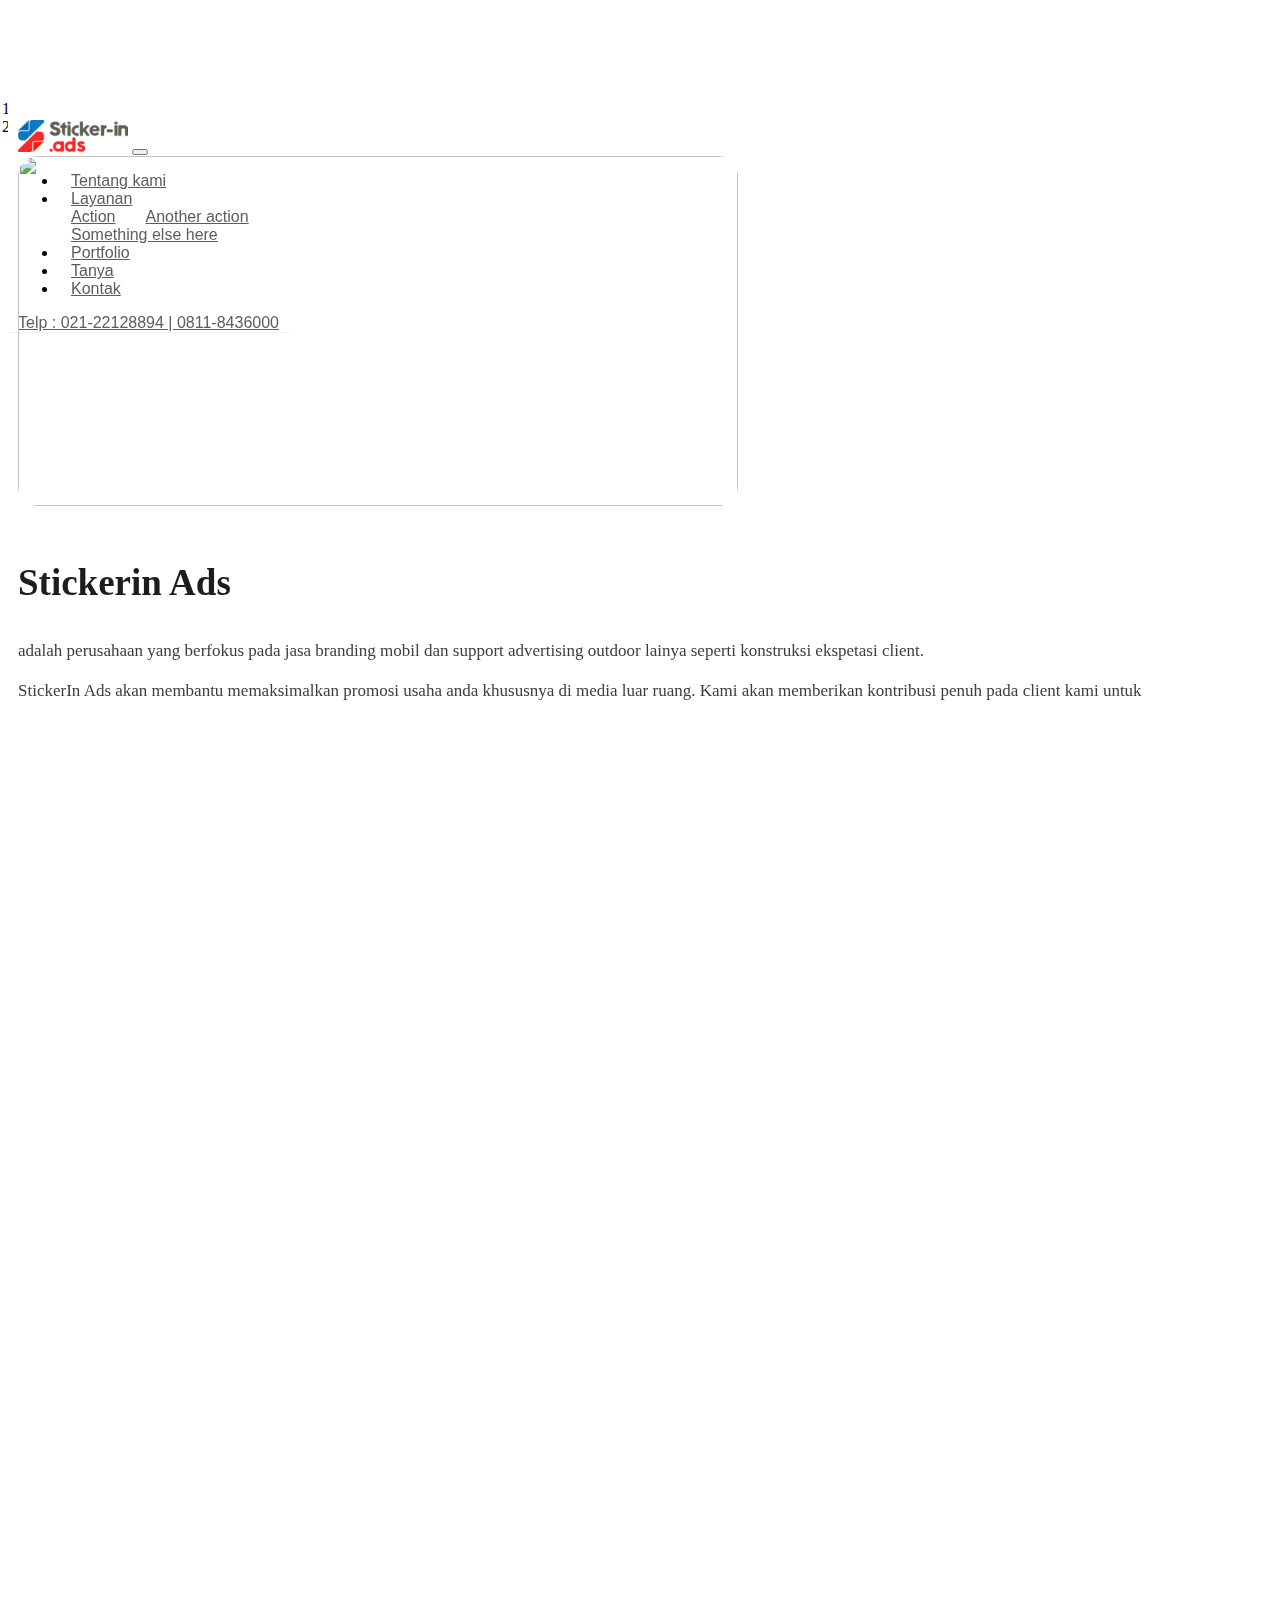
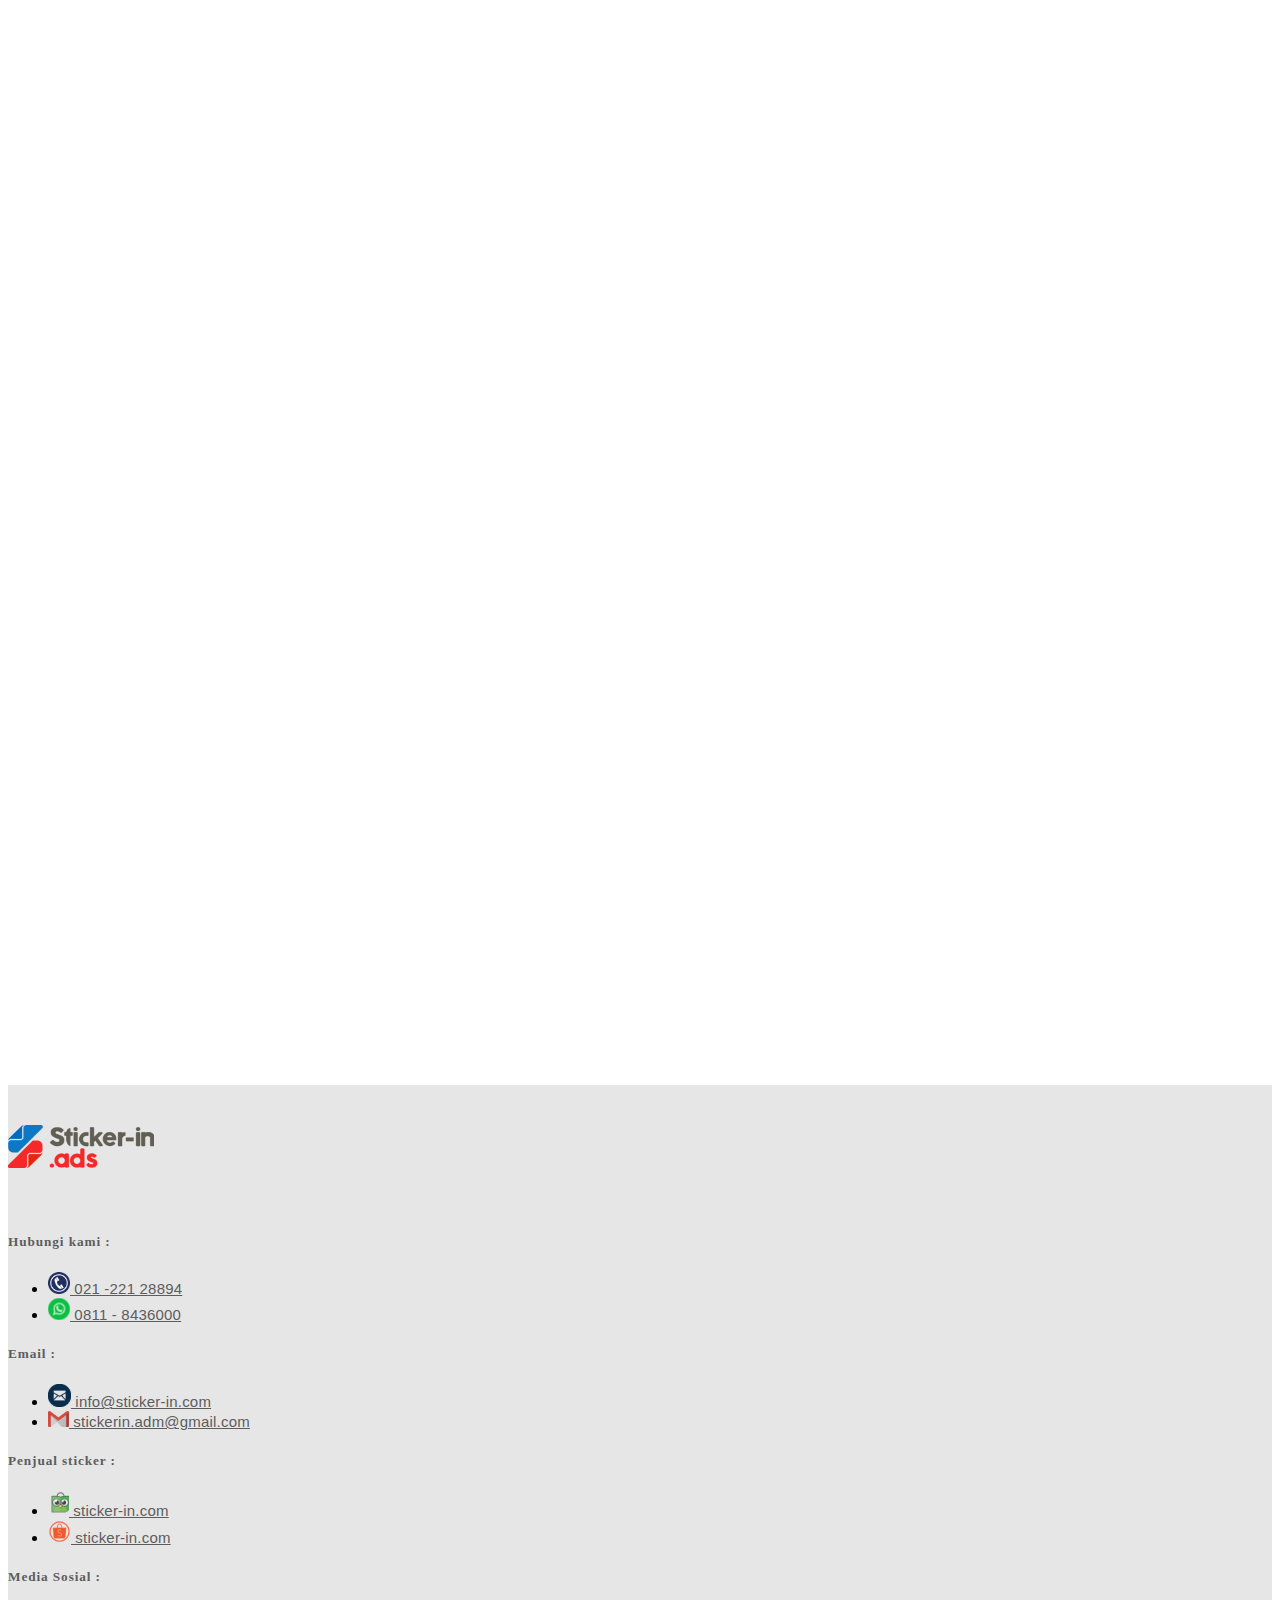
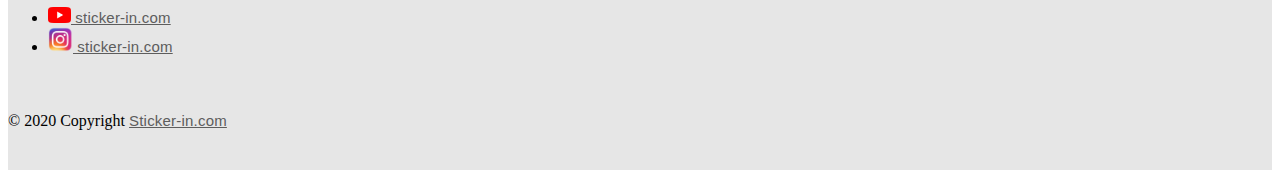
==== commit 210d5314: "zzzzz" ====
--- a/aboutme.html
+++ b/aboutme.html
@@ -15,213 +15,219 @@
 
     <title>Sticker-in</title>
 </head>
-<!-- nav -->
-<nav class="navbar animated navbar-expand-lg navbar-light fixed-top"
-    style="border-bottom: 1px solid #f0f0f0;background-color: white;">
+
+<body>
+    <!-- nav -->
+    <nav class="navbar animated navbar-expand-lg navbar-light fixed-top"
+        style="border-bottom: 1px solid #f0f0f0;background-color: white;">
+        <div class="container">
+            <a href="index.html"><img src="asset/img/logobaru.png" alt="" width="110px" class="navbar-brand"></a>
+            <!-- <a href="index.html"><img src="asset/img/logobaru.png" alt="" width="110px" height="32px" class="nav-logo"></a> -->
+            <button class="navbar-toggler" type="button" data-toggle="collapse" data-target="#navbarSupportedContent"
+                aria-controls="navbarSupportedContent" aria-expanded="false" aria-label="Toggle navigation">
+                <span class="navbar-toggler-icon"></span>
+            </button>
+
+            <div class="collapse navbar-collapse" id="navbarSupportedContent">
+                <ul class="navbar-nav mr-auto">
+
+                    <li class="nav-item">
+                        <a class="nav-link" href="aboutme.html">Tentang kami</a>
+                    </li>
+                    <li class="nav-item dropdown">
+                        <a class="nav-link dropdown-toggle" href="#" id="navbarDropdown" role="button"
+                            data-toggle="dropdown" aria-haspopup="true" aria-expanded="false">
+                            Layanan
+                        </a>
+                        <div class="dropdown-menu" aria-labelledby="navbarDropdown">
+                            <a class="dropdown-item" href="#">Action</a>
+                            <a class="dropdown-item" href="#">Another action</a>
+                            <div class="dropdown-divider"></div>
+                            <a class="dropdown-item" href="#">Something else here</a>
+                        </div>
+                    </li>
+                    <li class="nav-item">
+                        <a class="nav-link" href="portfolio.html">Portfolio</a>
+                    </li>
+                    <li class="nav-item">
+                        <a class="nav-link" href="FAQ.html">Tanya</a>
+                    </li>
+                    <li class="nav-item">
+                        <a class="nav-link" href="kontak.html">Kontak</a>
+                    </li>
+                </ul>
+
+                <!-- <div class="nav-item telp"> -->
+                <div class="nav-item">
+                    <a class="nav-link" href="https://api.whatsapp.com/send?phone=0811-8436000">Telp : 021-22128894 |
+                        0811-8436000</a>
+                </div>
+            </div>
+        </div>
+
+    </nav>
+    <!--end nav -->
+    <!-- breadcrumb -->
     <div class="container">
-        <a href="index.html"><img src="asset/img/logobaru.png" alt="" width="110px" class="navbar-brand"></a>
-        <!-- <a href="index.html"><img src="asset/img/logobaru.png" alt="" width="110px" height="32px" class="nav-logo"></a> -->
-        <button class="navbar-toggler" type="button" data-toggle="collapse" data-target="#navbarSupportedContent"
-            aria-controls="navbarSupportedContent" aria-expanded="false" aria-label="Toggle navigation">
-            <span class="navbar-toggler-icon"></span>
-        </button>
-
-        <div class="collapse navbar-collapse" id="navbarSupportedContent">
-            <ul class="navbar-nav mr-auto">
-
-                <li class="nav-item">
-                    <a class="nav-link" href="aboutme.html">Tentang kami</a>
-                </li>
-                <li class="nav-item dropdown">
-                    <a class="nav-link dropdown-toggle" href="#" id="navbarDropdown" role="button"
-                        data-toggle="dropdown" aria-haspopup="true" aria-expanded="false">
-                        Layanan
-                    </a>
-                    <div class="dropdown-menu" aria-labelledby="navbarDropdown">
-                        <a class="dropdown-item" href="#">Action</a>
-                        <a class="dropdown-item" href="#">Another action</a>
-                        <div class="dropdown-divider"></div>
-                        <a class="dropdown-item" href="#">Something else here</a>
-                    </div>
-                </li>
-                <li class="nav-item">
-                    <a class="nav-link" href="portfolio.html">Portfolio</a>
-                </li>
-                <li class="nav-item">
-                    <a class="nav-link" href="FAQ.html">Tanya</a>
-                </li>
-                <li class="nav-item">
-                    <a class="nav-link" href="kontak.html">Kontak</a>
-                </li>
-            </ul>
-
-            <!-- <div class="nav-item telp"> -->
-            <div class="nav-item">
-                <a class="nav-link" href="https://api.whatsapp.com/send?phone=0811-8436000">Telp : 021-22128894 |
-                    0811-8436000</a>
-            </div>
+        <div aria-label="breadcrumb" class="mt-5">
+            <ol class="breadcrumb">
+                <li class="breadcrumb-item"><a href="index.html">Home</a></li>
+                <li class="breadcrumb-item active" aria-current="page">Tentang Kami</li>
+            </ol>
         </div>
     </div>
-
-</nav>
-<!--end nav -->
-<!-- breadcrumb -->
-<div class="container">
-    <div aria-label="breadcrumb" class="mt-5">
-        <ol class="breadcrumb">
-            <li class="breadcrumb-item"><a href="index.html">Home</a></li>
-            <li class="breadcrumb-item active" aria-current="page">Tentang Kami</li>
-        </ol>
-    </div>
-</div>
-<!-- end breadcrumb -->
-<!-- section 1 -->
-<section class="container-fluid">
-    <div class="container">
-        <div class="row align-items-center">
-            <div class="col-12 col-lg-6">
-                <div class=" aboutme-img ">
-                    <img class="aboutme-img img-kiri-1" src="asset/img/portfolio/gunung.jpg" width=" 100%"
-                        height="100%">
-                    </img>
-                </div>
-            </div>
-            <div class="col-12 col-lg-6 text-kanan text-kanan-1">
-                <h2 class="aboutme-title">Stickerin Ads
-                </h2>
-                <p class="aboutme-text">adalah perusahaan yang berfokus pada jasa branding mobil dan support
-                    advertising outdoor lainya seperti konstruksi ekspetasi client. <br><br> StickerIn Ads akan membantu
-                    memaksimalkan promosi usaha anda khususnya di media luar ruang. Kami akan memberikan kontribusi
-                    penuh
-                    pada client kami untuk</p>
-            </div>
-        </div>
-    </div>
-
-</section>
-<section class="container-fluid">
-    <div class="container">
-        <div class="row align-items-center">
-            <div class="col-12 col-lg-6 text-kiri text-kiri-2">
-
-                <h2 class="aboutme-title">Layanan wkwkwkwkwkwwkkwkwkwkwkwwkwkwkwkwkwkwkwkwkwkwkwk</h2>
-                <p class="aboutme-text">StickerIn Ads adalah perusahaan yang berfokus pada jasa branding mobil dan
-                    support
-                    emilihan space, pemilihan bahan,
-                    media dan juga budget. Berikut adalah produk dan jasa kami:</p>
-
-            </div>
-            <div class="col-12 col-lg-6">
-                <div class=" aboutme-img ">
-                    <img class="aboutme-img img-kanan-2" src="asset/img/portfolio/dapur.jpg" width=" 100%"
-                        height="100%">
-                    </img>
-                </div>
-            </div>
-        </div>
-    </div>
-
-</section>
-<!-- section 1 end -->
-<!-- section 2 -->
-<section class=" container mb-5" id="proses-kerja">
-    <div class="row">
-        <div class="col-sm-12 text-center proses-title mb-4">
-            <h2>Proses Kerja Sticker -in.com</h2>
-        </div>
-    </div>
-    <!-- img proses kerja -->
-    <div class="row p-0">
-        <!-- img 1 -->
-        <div class="col-md-3 ">
-            <div class="proses-img"></div>
-        </div>
-        <!-- img 2 -->
-        <div class="col-md-3">
-            <div class="proses-img"></div>
-        </div>
-        <!-- img 3 -->
-        <div class="col-md-3">
-            <div class="proses-img"></div>
-        </div>
-        <!-- img 4 -->
-        <div class="col-md-3">
-            <div class="proses-img"></div>
-        </div>
-    </div>
-</section>
-<!-- section 2 end-->
-<!-- footer -->
-<footer>
-    <div class="container row pb-0">
-
-        <div class="col-md-3 col-sm-12 mt-5 pt-3 text-center">
-            <img src="asset/img/logobaru.png" alt="" class="foot-logo">
-        </div>
-        <div class="col-md-9 col-sm-12 isi-footer">
-            <div class="row">
-
-                <div class="col-md-3 col-sm-6 col-6 p-0 float-left mb-3 ">
-                    <h5 class=" font-weight-bold ">Hubungi kami :</h5>
-                    <ul class="list-group">
-                        <li class="list-group-item bg-transparent border-0 p-0 mb-2"><a href="">
-                                <img src="asset/img/footer-icon/telephone.png" alt=""> 021 -221 28894</a></li>
-                        <li class="list-group-item bg-transparent border-0 p-0 mb-2"><a href=""><img
-                                    src="asset/img/footer-icon/whatsapp.png" alt=""> 0811 - 8436000</a>
-                        </li>
-                    </ul>
-                </div>
-
-                <div class="col-md-3 col-sm-6 col-6 p-0 mb-3 float-left ml-n2 mr-2">
-                    <h5 class=" font-weight-bold ">Email :</h5>
-                    <ul class="list-group">
-                        <li class="list-group-item bg-transparent border-0 p-0 mb-2"><a href=""><img
-                                    src="asset/img/footer-icon/email.png" alt=""> info@sticker-in.com</a></li>
-                        <li class="list-group-item bg-transparent border-0 p-0 mb-2"><a href=""><img
-                                    src="asset/img/footer-icon/gmail.png" alt=""> stickerin.adm@gmail.com</a></li>
-                    </ul>
-                </div>
-
-                <div class="col-md-3 col-sm-6 col-6 mb-3 p-0 float-left">
-                    <h5 class=" font-weight-bold ">Penjual sticker :</h5>
-                    <ul class="list-group">
-                        <li class="list-group-item bg-transparent border-0 p-0 mb-2"><a href=""><img
-                                    src="asset/img/footer-icon/tokopedia2.png" alt=""> sticker-in.com</a>
-                        </li>
-                        <li class="list-group-item bg-transparent border-0 p-0 mb-2"><a href=""><img
-                                    src="asset/img/footer-icon/shopee.png" alt="">
-                                sticker-in.com</a></li>
-                    </ul>
-                </div>
-
-                <div class="col-md-3 col-sm-6 col-6 mb-3 p-0 float-left">
-                    <h5 class=" font-weight-bold ">Media Sosial :</h5>
-                    <ul class="list-group">
-                        <li class="list-group-item bg-transparent border-0 p-0 mb-2">
-                            <a href=""><img src="asset/img/footer-icon/youtube.png" alt="">
-                                sticker-in.com</a>
-                        </li>
-                        <li class="list-group-item bg-transparent border-0 p-0 mb-2">
-                            <a href=""><img src="asset/img/footer-icon/instagram.png" alt="">
-                                sticker-in.com</a>
-                        </li class="list-group-item bg-transparent border-0 p-0 mb-2">
-                    </ul>
-                </div>
-
-            </div>
-        </div>
-
-        <!-- Copyright -->
-        <div class="footer-copyright text-center mx-auto">© 2020 Copyright
-            <a href="https://sticker-in.com/"> Sticker-in.com</a>
-        </div>
-        <!-- Copyright -->
-
-    </div>
-</footer>
-<!-- footer end -->
-
-<body>
+    <!-- end breadcrumb -->
+    <!-- section 1 -->
+    <section class="container-fluid">
+        <div class="container">
+            <div class="row align-items-center">
+                <div class="col-12 col-lg-6">
+                    <div class=" aboutme-img ">
+                        <img class="aboutme-img img-kiri-1" src="asset/img/portfolio/gunung.jpg" width=" 100%"
+                            height="100%">
+                        </img>
+                    </div>
+                </div>
+                <div class="col-12 col-lg-6 text-kanan text-kanan-1">
+                    <h2 class="aboutme-title">Stickerin Ads
+                    </h2>
+                    <p class="aboutme-text">adalah perusahaan yang berfokus pada jasa branding mobil dan support
+                        advertising outdoor lainya seperti konstruksi ekspetasi client. <br><br> StickerIn Ads akan
+                        membantu
+                        memaksimalkan promosi usaha anda khususnya di media luar ruang. Kami akan memberikan kontribusi
+                        penuh
+                        pada client kami untuk</p>
+                </div>
+            </div>
+        </div>
+
+    </section>
+    <section class="container-fluid">
+        <div class="container">
+            <div class="row align-items-center">
+                <div class="col-12 col-lg-6 text-kiri text-kiri-2">
+
+                    <h2 class="aboutme-title">Layanan wkwkwkwkwkwwkkwkwkwkwkwwkwkwkwkwkwkwkwkwkwkwkwk</h2>
+                    <p class="aboutme-text">StickerIn Ads adalah perusahaan yang berfokus pada jasa branding mobil dan
+                        support
+                        emilihan space, pemilihan bahan,
+                        media dan juga budget. Berikut adalah produk dan jasa kami:</p>
+
+                </div>
+                <div class="col-12 col-lg-6">
+                    <div class=" aboutme-img ">
+                        <img class="aboutme-img img-kanan-2" src="asset/img/portfolio/dapur.jpg" width=" 100%"
+                            height="100%">
+                        </img>
+                    </div>
+                </div>
+            </div>
+        </div>
+
+    </section>
+    <!-- section 1 end -->
+    <!-- section 2 -->
+    <section class=" container mb-5" id="proses-kerja">
+        <div class="row">
+            <div class="col-sm-12 text-center proses-title mb-4">
+                <h2>Proses Kerja Sticker -in.com</h2>
+            </div>
+        </div>
+        <!-- img proses kerja -->
+        <div class="row mx-auto">
+
+            <!-- img 1 -->
+
+            <div class="proses-img"></div>
+
+
+
+            <!-- img 2 -->
+
+            <div class="proses-img"></div>
+
+            <!-- img 3 -->
+
+            <div class="proses-img"></div>
+
+            <!-- img 4 -->
+
+            <div class="proses-img"></div>
+
+        </div>
+    </section>
+    <!-- section 2 end-->
+    <!-- footer -->
+    <footer>
+        <div class="container row pb-0">
+
+            <div class="col-md-3 col-sm-12 mt-5 pt-3 text-center">
+                <img src="asset/img/logobaru.png" alt="" class="foot-logo">
+            </div>
+            <div class="col-md-9 col-sm-12 isi-footer">
+                <div class="row">
+
+                    <div class="col-md-3 col-sm-6 col-6 p-0 float-left mb-3 ">
+                        <h5 class=" font-weight-bold ">Hubungi kami :</h5>
+                        <ul class="list-group">
+                            <li class="list-group-item bg-transparent border-0 p-0 mb-2"><a href="">
+                                    <img src="asset/img/footer-icon/telephone.png" alt=""> 021 -221 28894</a></li>
+                            <li class="list-group-item bg-transparent border-0 p-0 mb-2"><a href=""><img
+                                        src="asset/img/footer-icon/whatsapp.png" alt=""> 0811 - 8436000</a>
+                            </li>
+                        </ul>
+                    </div>
+
+                    <div class="col-md-3 col-sm-6 col-6 p-0 mb-3 float-left ml-n2 mr-2">
+                        <h5 class=" font-weight-bold ">Email :</h5>
+                        <ul class="list-group">
+                            <li class="list-group-item bg-transparent border-0 p-0 mb-2"><a href=""><img
+                                        src="asset/img/footer-icon/email.png" alt=""> info@sticker-in.com</a></li>
+                            <li class="list-group-item bg-transparent border-0 p-0 mb-2"><a href=""><img
+                                        src="asset/img/footer-icon/gmail.png" alt=""> stickerin.adm@gmail.com</a></li>
+                        </ul>
+                    </div>
+
+                    <div class="col-md-3 col-sm-6 col-6 mb-3 p-0 float-left">
+                        <h5 class=" font-weight-bold ">Penjual sticker :</h5>
+                        <ul class="list-group">
+                            <li class="list-group-item bg-transparent border-0 p-0 mb-2"><a href=""><img
+                                        src="asset/img/footer-icon/tokopedia2.png" alt=""> sticker-in.com</a>
+                            </li>
+                            <li class="list-group-item bg-transparent border-0 p-0 mb-2"><a href=""><img
+                                        src="asset/img/footer-icon/shopee.png" alt="">
+                                    sticker-in.com</a></li>
+                        </ul>
+                    </div>
+
+                    <div class="col-md-3 col-sm-6 col-6 mb-3 p-0 float-left">
+                        <h5 class=" font-weight-bold ">Media Sosial :</h5>
+                        <ul class="list-group">
+                            <li class="list-group-item bg-transparent border-0 p-0 mb-2">
+                                <a href=""><img src="asset/img/footer-icon/youtube.png" alt="">
+                                    sticker-in.com</a>
+                            </li>
+                            <li class="list-group-item bg-transparent border-0 p-0 mb-2">
+                                <a href=""><img src="asset/img/footer-icon/instagram.png" alt="">
+                                    sticker-in.com</a>
+                            </li class="list-group-item bg-transparent border-0 p-0 mb-2">
+                        </ul>
+                    </div>
+
+                </div>
+            </div>
+
+            <!-- Copyright -->
+            <div class="footer-copyright text-center mx-auto">© 2020 Copyright
+                <a href="https://sticker-in.com/"> Sticker-in.com</a>
+            </div>
+            <!-- Copyright -->
+
+        </div>
+    </footer>
+    <!-- footer end -->
+
+
     <!-- Optional JavaScript -->
     <!-- jQuery first, then Popper.js, then Bootstrap JS -->
     <script src="https://code.jquery.com/jquery-3.5.1.min.js"></script>
--- a/asset/style/style.css
+++ b/asset/style/style.css
@@ -31,7 +31,7 @@
 .slide-item {
   width: 100%;
   background: #0a9ad3;
-  height: 600px;
+  height: 900px;
   text-align: center;
   display: flex;
   justify-content: center;
@@ -42,6 +42,14 @@
   margin-top: -150px;
   width: 1080px;
   height: 465px;
+}
+
+.satu {
+  background-image: url("../img/mobil.png");
+  background-position: center;
+  background-size: cover;
+  background-size: 75%;
+  background-repeat: no-repeat;
 }
 
 .dua {
@@ -55,7 +63,7 @@
   background: #ffffff 0% 0% no-repeat padding-box;
   border-radius: 15px;
   position: absolute;
-  top: 510px;
+  top: 810px;
 }
 
 .rectangle p {
@@ -83,6 +91,7 @@
 }
 
 @keyframes bounce {
+
   0%,
   20%,
   50%,
@@ -98,11 +107,6 @@
   60% {
     transform: translateY(10px);
   }
-}
-
-/* section 1 */
-#branding {
-  margin-bottom: 100px;
 }
 
 .container {
@@ -128,6 +132,11 @@
   margin: 0px 10px;
   background-color: #ffffff;
   padding: 5px;
+}
+
+.tombol-branding img {
+  width: 32px;
+  height: 32px;
 }
 
 .tombol-branding:focus {
@@ -187,6 +196,42 @@
   transition: 0.7s;
 }
 
+/* branding show hide */
+
+.home-branding-mobil {
+  margin-bottom: 100px;
+  display: none;
+}
+
+.home-branding-kantor {
+  background-color: rgb(94, 218, 94);
+  margin-bottom: 100px;
+  display: none;
+}
+
+.home-digital-printing {
+  background-color: rgb(180, 36, 60);
+  margin-bottom: 100px;
+  display: none;
+}
+
+.home-cutting-sticker {
+  background-color: #0d53ad;
+  margin-bottom: 100px;
+  display: none;
+}
+
+.home-stock-sticker {
+  background-color: #be9548;
+  margin-bottom: 100px;
+  display: none;
+}
+
+/* inti  */
+.branding-show {
+  display: block;
+}
+
 /* section 1 end */
 
 /* section 2 */
@@ -233,12 +278,12 @@
 .card {
   text-align: left;
   background: #ffffff 0% 0% no-repeat padding-box;
-  border-radius: 30px;
+  border-radius: 10px;
   max-width: 260px;
 }
 
 .card-img-top {
-  border-radius: 30px 30px 0 0;
+  border-radius: 10px 10px 0 0;
   height: 158px;
   background-size: cover;
   background-position: center;
@@ -356,8 +401,9 @@
 }
 
 .proses-img {
-  max-width: 235px;
-  min-height: 255px;
+  width: 235px;
+  height: 255px;
+  margin: 0 auto;
   background: var(--unnamed-color-0a9ad3) 0% 0% no-repeat padding-box;
   background: #0a9ad3 0% 0% no-repeat padding-box;
   border-radius: 20px;
@@ -379,28 +425,25 @@
 .text-kanan-3,
 .judul-produk {
   opacity: 0;
-  transition: 1.5s;
+  transition: 1s;
 }
 
 .img-kiri-1,
 .text-kiri-2,
 .img-kiri-3 {
+
   transform: translate(-90px, 0);
 }
 
 .img-kanan-2,
 .text-kanan-1,
 .text-kanan-3 {
+  position: relative;
   transform: translate(90px, 0);
 }
 
 .judul-produk {
   transform: translate(0, -60px);
-}
-
-.element-show {
-  transform: translate(0, 0);
-  opacity: 1;
 }
 
 /* section 2 end */
@@ -467,13 +510,49 @@
 }
 
 /* portfilio img */
-.portfolio-item img {
+.portfolio-img {
   margin-top: 20px;
   margin-bottom: 20px;
   width: 328px;
   height: 234px;
-  background: #0a9ad3 0% 0% no-repeat padding-box;
   border-radius: 15px;
+  opacity: 0;
+  transform: translate(0, 60px);
+  transition: 0.7s;
+}
+
+.portfolio-branding-mobil .portfolio-img {
+  background-color: #0a9ad3;
+}
+
+.portfolio-branding-kantor .portfolio-img {
+  background-color: coral;
+}
+
+.portfolio-digital-printing .portfolio-img {
+  background-color: greenyellow;
+}
+
+.portfolio-cutting-sticker .portfolio-img {
+  background-color: hotpink;
+}
+
+.portfolio-stock-sticker .portfolio-img {
+  background-color: navy;
+}
+
+/* hidden */
+.portfolio-branding-mobil,
+.portfolio-branding-kantor,
+.portfolio-digital-printing,
+.portfolio-cutting-sticker,
+.portfolio-stock-sticker {
+  display: none;
+}
+
+/* portfolio show */
+.portfolio-show {
+  display: block;
 }
 
 #pagination {
@@ -546,6 +625,18 @@
   width: 80%;
 }
 
+.text-kirim {
+  line-height: 22px;
+}
+
+#loadspin {
+  position: absolute;
+  transform: translate(-5px, -7px);
+  z-index: 12;
+  left: 100px;
+  top: 100;
+}
+
 /* section 1 end */
 /* 
 *
@@ -561,7 +652,7 @@
 
 /* HALAMAN FAQ */
 
-.accordion-section .panel-default > .panel-heading {
+.accordion-section .panel-default>.panel-heading {
   border-radius: 20px;
   background: #ffffff 0% 0% no-repeat padding-box;
   box-shadow: 3px 3px 3px #8a8a8a29;
@@ -628,9 +719,16 @@
 *
 *
 */
+.element-show {
+  opacity: 1;
+  display: inline;
+  transform: translate(0, 0);
+
+}
 
 /* under 1300px */
 @media (max-width: 1300px) {
+
   /* portfolio */
   .portfolio-img {
     width: 328px;
@@ -662,6 +760,7 @@
 
 /* under 1000px */
 @media (max-width: 1000px) {
+
   /* portfolio */
   .portfolio-img {
     width: 272px;
@@ -698,6 +797,7 @@
 
 /* under 750px ================*/
 @media (max-width: 767px) {
+
   /* brand mobil */
   .brand-mobil-img {
     max-width: 342px;
@@ -742,6 +842,7 @@
 
 /* under 560px */
 @media (max-width: 560px) {
+
   /* index */
   .carousel-img {
     width: 540px;
@@ -751,10 +852,30 @@
   #news {
     height: 750px;
   }
+
+  .slide-item {
+    height: 500px;
+  }
+
+  .carousel-img {
+    width: 432px;
+    height: 186px;
+  }
+
+  .rectangle {
+    display: none;
+  }
+
+  /* tentang kami */
+  .proses-img {
+    width: 188px;
+    height: 204px;
+  }
 }
 
 /* under 430px */
 @media (max-width: 430px) {
+
   /* portfolio */
   .portfolio-img {
     width: 292px;
@@ -762,24 +883,7 @@
     margin: 20px auto;
   }
 
-  /* tentang kami */
-  .proses-img {
-    margin: 10px auto;
-  }
-
   /* index */
-  .carousel-img {
-    width: 432px;
-    height: 186px;
-  }
-
-  .slide-item {
-    height: 500px;
-  }
-
-  .rectangle {
-    top: 415px;
-  }
 
   .branding-img {
     width: 100px;
@@ -789,6 +893,20 @@
 
   .brand-imgs {
     padding: 0px auto;
+  }
+
+  .tombol-branding img {
+    width: 24px;
+    height: 24px;
+    display: block;
+    margin: 0 auto;
+  }
+
+  .tombol-branding {
+    margin: 0;
+    height: 48px;
+    width: 80px;
+    font-size: 9px;
   }
 }
 
@@ -803,6 +921,19 @@
   #news {
     height: 800px;
   }
+
+  .tombol-branding img {
+    width: 18px;
+    height: 18px;
+  }
+
+  .tombol-branding {
+    margin: 0;
+    height: 42px;
+    width: 70px;
+    padding: 0;
+    font-size: 8px;
+  }
 }
 
 /* upper 1200 */
@@ -817,78 +948,63 @@
 }
 
 @media (min-width: 991px) {
+
   .text-kanan,
   .text-kiri {
     margin-top: 1rem;
   }
 }
 
-@media (min-width: 560px) {
-  /* kontak */
-  #loadspin {
-    margin-left: 10%;
-
-    position: absolute;
-  }
-}
-
-@media screen and (min-width: 769px) {
-  .container-fluid {
-    margin-bottom: 6.5rem;
-  }
-
-  /* coba doang */
-  /*--------------------------------------------------------------
+.container-fluid {
+  margin-bottom: 6.5rem;
+}
+
+/* coba doang */
+/*--------------------------------------------------------------
 # Portfolio
 --------------------------------------------------------------*/
 
-  .item-wraper {
-    margin-bottom: 30px;
-    display: flex;
-    justify-items: center;
-    align-items: center;
-  }
-
-  .portfolio-item .portfolio-info {
-    opacity: 0;
-    position: absolute;
-    left: 30px;
-    right: 30px;
-    bottom: 0px;
-    z-index: 3;
-    transition: all ease-in-out 0.3s;
-    background: rgba(255, 255, 255, 0.9);
-    border-radius: 10px;
-    padding: 15px;
-    margin-bottom: 20px;
-  }
-
-  .portfolio-item .portfolio-info h4 {
-    text-align: center;
-    font-size: 18px;
-    color: #fff;
-    font-weight: 600;
-    color: #473d3a;
-  }
-
-  .portfolio-item .portfolio-info p {
-    text-align: center;
-    color: #7f6d68;
-    font-size: 14px;
-    margin-bottom: 0;
-  }
-
-  /* .portfolio-item .portfolio-info .preview-link,
-.portfolio-item .portfolio-info .details-link {
+.item-wraper {
+  margin-bottom: 30px;
+  display: flex;
+  justify-items: center;
+  align-items: center;
+}
+
+.portfolio-item .portfolio-info {
+  opacity: 0;
   position: absolute;
-  right: 40px;
-  font-size: 24px;
-  top: calc(50% - 18px);
-  color: #635551;
-} */
-
-  .portfolio-item:hover .portfolio-info {
-    opacity: 1;
-    bottom: 20px;
-  }
-}
+  left: 30px;
+  right: 30px;
+  bottom: 0px;
+  z-index: 3;
+  transition: 0.5s;
+  background: rgba(255, 255, 255, 0.9);
+  border-radius: 10px;
+  padding: 15px;
+  margin-bottom: 20px;
+  transform: translate(0, 30px);
+}
+
+.portfolio-item .portfolio-info h4 {
+  text-align: center;
+  font-size: 18px;
+  color: #fff;
+  font-weight: 600;
+  color: #473d3a;
+}
+
+.portfolio-item .portfolio-info p {
+  text-align: center;
+  color: #7f6d68;
+  font-size: 14px;
+  margin-bottom: 0;
+}
+
+.portfolio-item:hover .portfolio-info {
+  opacity: 1;
+  transform: translate(0, 0);
+  bottom: 0px;
+  left: 0px;
+  right: 0px;
+}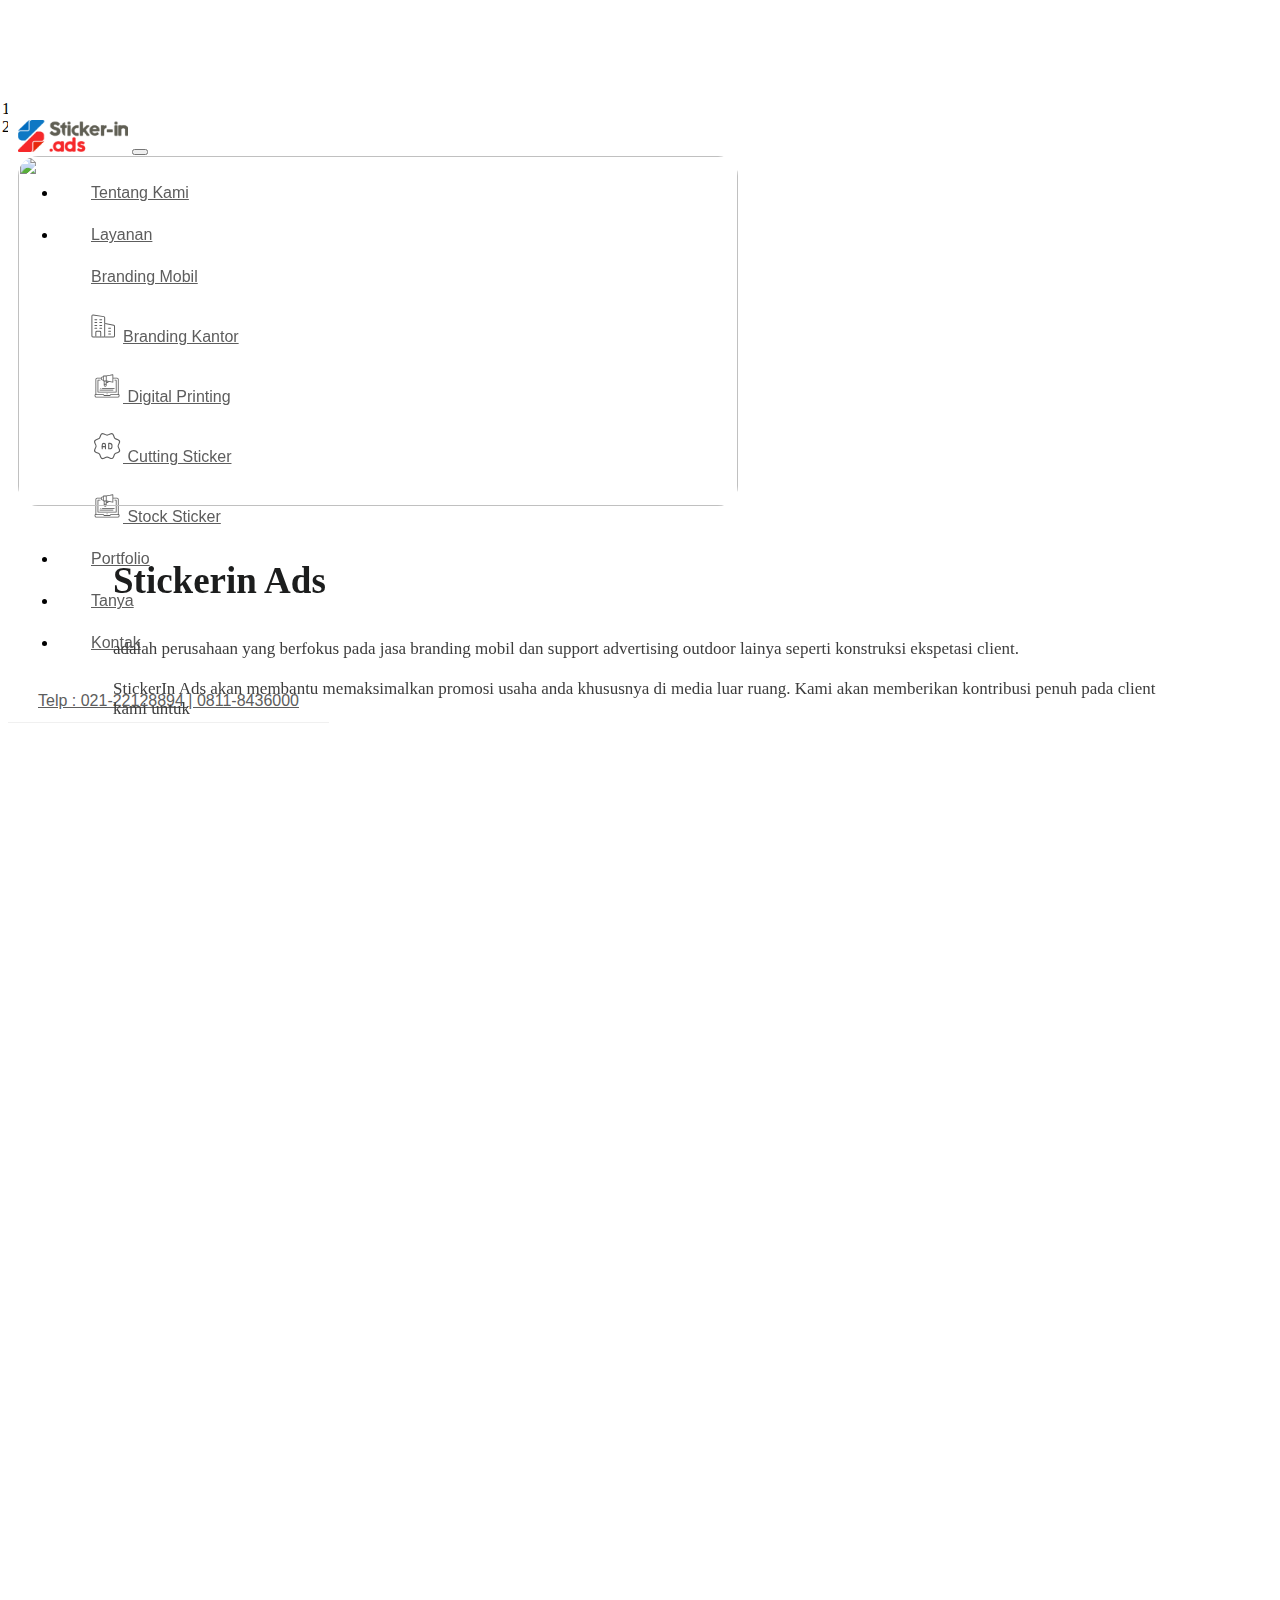
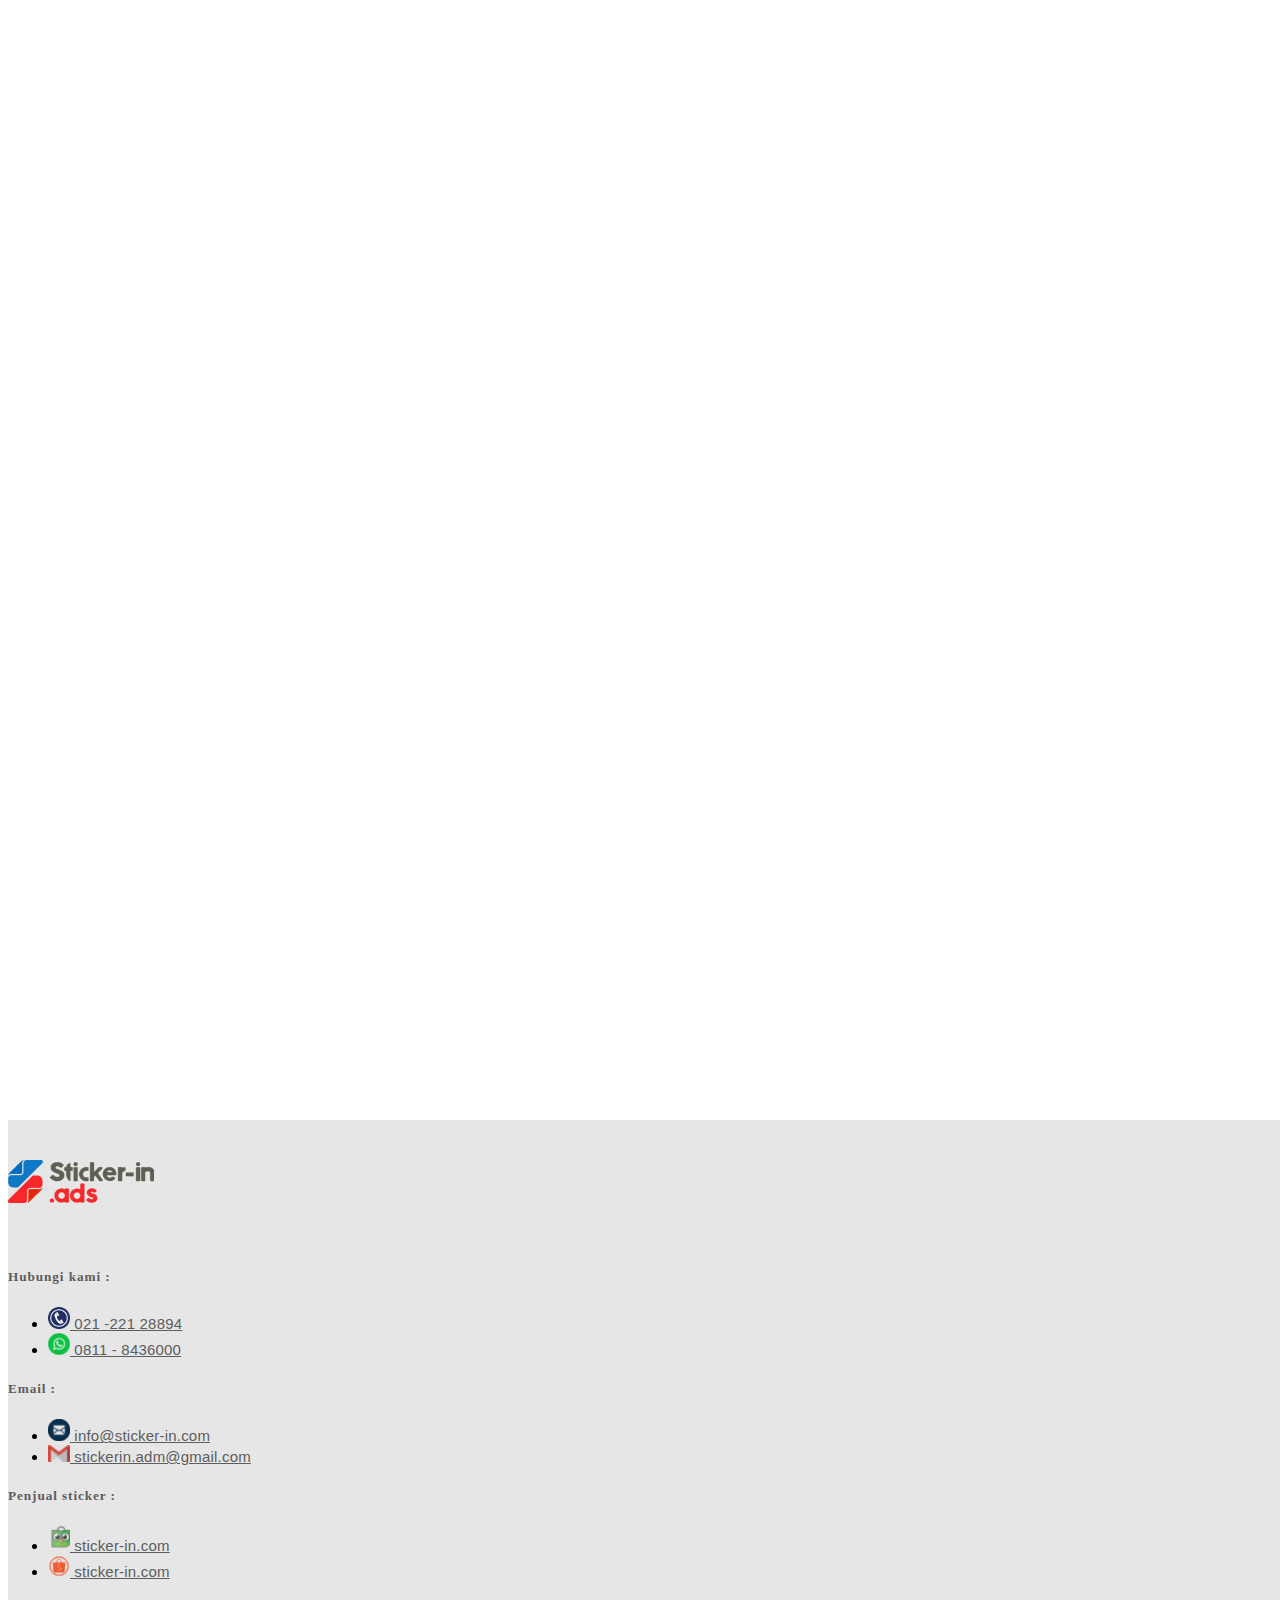
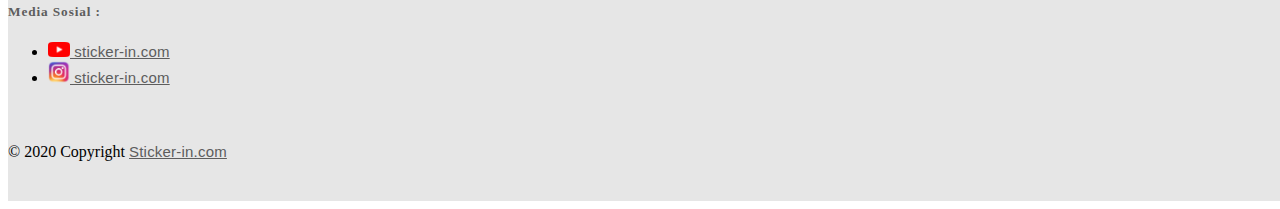
==== commit 5e45b2bc: "fix error animation from right" ====
--- a/aboutme.html
+++ b/aboutme.html
@@ -14,11 +14,12 @@
     <link rel="stylesheet" href="asset/style/template-nav-footer.css">
 
     <title>Sticker-in</title>
+    <title>Sticker-in</title>
 </head>
 
 <body>
     <!-- nav -->
-    <nav class="navbar animated navbar-expand-lg navbar-light fixed-top"
+    <nav class="navbar animated navbar-expand-lg  fixed-top"
         style="border-bottom: 1px solid #f0f0f0;background-color: white;">
         <div class="container">
             <a href="index.html"><img src="asset/img/logobaru.png" alt="" width="110px" class="navbar-brand"></a>
@@ -40,10 +41,12 @@
                             Layanan
                         </a>
                         <div class="dropdown-menu" aria-labelledby="navbarDropdown">
-                            <a class="dropdown-item" href="#">Action</a>
-                            <a class="dropdown-item" href="#">Another action</a>
-                            <div class="dropdown-divider"></div>
-                            <a class="dropdown-item" href="#">Something else here</a>
+                            <a class="dropdown-item" href="#"> Branding Mobil</a>
+                            <a class="dropdown-item" href="#"><img src="asset/img/icon2.svg" alt="">Branding Kantor</a>
+                            <a class="dropdown-item" href="#"><img src="asset/img/icon3.svg" alt=""> Digital
+                                Printing</a>
+                            <a class="dropdown-item" href="#"><img src="asset/img/icon4.svg" alt=""> Cutting Sticker</a>
+                            <a class="dropdown-item" href="#"><img src="asset/img/icon5.svg" alt=""> Stock Sticker</a>
                         </div>
                     </li>
                     <li class="nav-item">
@@ -108,7 +111,8 @@
                 <div class="col-12 col-lg-6 text-kiri text-kiri-2">
 
                     <h2 class="aboutme-title">Layanan wkwkwkwkwkwwkkwkwkwkwkwwkwkwkwkwkwkwkwkwkwkwkwk</h2>
-                    <p class="aboutme-text">StickerIn Ads adalah perusahaan yang berfokus pada jasa branding mobil dan
+                    <p class="aboutme-text">StickerIn Ads adalah perusahaan yang berfokus pada jasa branding mobil
+                        dan
                         support
                         emilihan space, pemilihan bahan,
                         media dan juga budget. Berikut adalah produk dan jasa kami:</p>
@@ -116,8 +120,7 @@
                 </div>
                 <div class="col-12 col-lg-6">
                     <div class=" aboutme-img ">
-                        <img class="aboutme-img img-kanan-2" src="asset/img/portfolio/dapur.jpg" width=" 100%"
-                            height="100%">
+                        <img class=" img-kanan-2" src="asset/img/portfolio/dapur.jpg" width=" 100%" height="100%">
                         </img>
                     </div>
                 </div>
@@ -167,7 +170,7 @@
             <div class="col-md-9 col-sm-12 isi-footer">
                 <div class="row">
 
-                    <div class="col-md-3 col-sm-6 col-6 p-0 float-left mb-3 ">
+                    <div class="col-md-3 col-sm-6 col-6 p-0  mb-3 ">
                         <h5 class=" font-weight-bold ">Hubungi kami :</h5>
                         <ul class="list-group">
                             <li class="list-group-item bg-transparent border-0 p-0 mb-2"><a href="">
@@ -178,17 +181,18 @@
                         </ul>
                     </div>
 
-                    <div class="col-md-3 col-sm-6 col-6 p-0 mb-3 float-left ml-n2 mr-2">
+                    <div class="col-md-3 col-sm-6 col-6 p-0 mb-3  ">
                         <h5 class=" font-weight-bold ">Email :</h5>
                         <ul class="list-group">
                             <li class="list-group-item bg-transparent border-0 p-0 mb-2"><a href=""><img
                                         src="asset/img/footer-icon/email.png" alt=""> info@sticker-in.com</a></li>
                             <li class="list-group-item bg-transparent border-0 p-0 mb-2"><a href=""><img
-                                        src="asset/img/footer-icon/gmail.png" alt=""> stickerin.adm@gmail.com</a></li>
-                        </ul>
-                    </div>
-
-                    <div class="col-md-3 col-sm-6 col-6 mb-3 p-0 float-left">
+                                        src="asset/img/footer-icon/gmail.png" alt=""> stickerin.adm@gmail.com</a>
+                            </li>
+                        </ul>
+                    </div>
+
+                    <div class="col-md-3 col-sm-6 col-6 mb-3 p-0 ">
                         <h5 class=" font-weight-bold ">Penjual sticker :</h5>
                         <ul class="list-group">
                             <li class="list-group-item bg-transparent border-0 p-0 mb-2"><a href=""><img
@@ -200,7 +204,7 @@
                         </ul>
                     </div>
 
-                    <div class="col-md-3 col-sm-6 col-6 mb-3 p-0 float-left">
+                    <div class="col-md-3 col-sm-6 col-6 mb-3 p-0 ">
                         <h5 class=" font-weight-bold ">Media Sosial :</h5>
                         <ul class="list-group">
                             <li class="list-group-item bg-transparent border-0 p-0 mb-2">
@@ -226,7 +230,6 @@
         </div>
     </footer>
     <!-- footer end -->
-
 
     <!-- Optional JavaScript -->
     <!-- jQuery first, then Popper.js, then Bootstrap JS -->
--- a/asset/style/style.css
+++ b/asset/style/style.css
@@ -36,6 +36,10 @@
   display: flex;
   justify-content: center;
   align-items: center;
+  background-position: center;
+  background-size: cover;
+  background-size: 75%;
+  background-repeat: no-repeat;
 }
 
 .carousel-img {
@@ -44,13 +48,7 @@
   height: 465px;
 }
 
-.satu {
-  background-image: url("../img/mobil.png");
-  background-position: center;
-  background-size: cover;
-  background-size: 75%;
-  background-repeat: no-repeat;
-}
+
 
 .dua {
   background-color: coral;
@@ -62,8 +60,14 @@
   height: 47px;
   background: #ffffff 0% 0% no-repeat padding-box;
   border-radius: 15px;
+  z-index: 3;
   position: absolute;
-  top: 810px;
+  margin-left: auto;
+  margin-right: auto;
+  left: 0;
+  right: 0;
+  text-align: center;
+  top: 870px;
 }
 
 .rectangle p {
@@ -75,6 +79,7 @@
   padding-top: 10px;
 }
 
+/* 
 .polygon {
   width: 0;
   height: 0;
@@ -88,7 +93,7 @@
   -moz-animation: bounce 1s infinite;
   -webkit-animation: bounce 1s infinite;
   animation: bounce 1s infinite;
-}
+} */
 
 @keyframes bounce {
 
@@ -132,6 +137,12 @@
   margin: 0px 10px;
   background-color: #ffffff;
   padding: 5px;
+  transition: 0.6s;
+}
+
+.tombol-branding:hover {
+  background-color: #0a9ad3;
+  color: white;
 }
 
 .tombol-branding img {
@@ -417,7 +428,7 @@
 }
 
 /* animasi */
-.img-kiri-1,
+/* .img-kiri-1,
 .img-kanan-2,
 .text-kanan-1,
 .text-kiri-2,
@@ -425,21 +436,23 @@
 .text-kanan-3,
 .judul-produk {
   opacity: 0;
-  transition: 1s;
-}
+
+} */
 
 .img-kiri-1,
 .text-kiri-2,
 .img-kiri-3 {
-
+  opacity: 0;
+  transition: 1s;
   transform: translate(-90px, 0);
 }
 
 .img-kanan-2,
 .text-kanan-1,
 .text-kanan-3 {
-  position: relative;
-  transform: translate(90px, 0);
+  opacity: 0;
+  transition: 1s;
+  transform: translate(0, 90px);
 }
 
 .judul-produk {
@@ -510,14 +523,14 @@
 }
 
 /* portfilio img */
-.portfolio-img {
+.portfolio-item img {
   margin-top: 20px;
   margin-bottom: 20px;
   width: 328px;
   height: 234px;
   border-radius: 15px;
-  opacity: 0;
-  transform: translate(0, 60px);
+  background: #0a9ad3 0% 0% no-repeat padding-box;
+
   transition: 0.7s;
 }
 
@@ -650,7 +663,7 @@
 *
 */
 
-/* HALAMAN FAQ */
+/* HALAMAN  FAQ */
 
 .accordion-section .panel-default>.panel-heading {
   border-radius: 20px;
@@ -659,6 +672,7 @@
   border: 1px solid #b5b5b5;
   opacity: 1;
   margin-bottom: -12px;
+
 }
 
 .accordion-section .panel-default .panel-title a {
@@ -677,6 +691,7 @@
   font-weight: 900;
   color: #000000;
   float: right;
+
 }
 
 .accordion-section .panel-default .panel-title a.collapsed:after {
@@ -703,10 +718,17 @@
 .faq-img {
   max-width: 439px;
   height: 246px;
-  background: #1a7fc7 0% 0% no-repeat padding-box;
+  /* background: #1a7fc7 0% 0% no-repeat padding-box; */
   border: 1px solid #0e78c4;
-  margin: 40px auto;
+  margin: 40px 10px;
   margin-bottom: 80px;
+
+  background-size: cover;
+  background-position: center;
+  position: sticky;
+
+
+
 }
 
 /*
@@ -720,10 +742,10 @@
 *
 */
 .element-show {
+
+  transform: translate(0, 0);
   opacity: 1;
-  display: inline;
-  transform: translate(0, 0);
-
+  display: inline-table;
 }
 
 /* under 1300px */
@@ -813,13 +835,14 @@
 
   /* index */
   .branding-img {
-    width: 145px;
-    height: 145px;
+    width: 135px;
+    height: 135px;
     margin: 10px 10px;
   }
 
   .brand-imgs {
     padding: 0 auto;
+    padding-right: 0;
     display: flex;
     justify-content: center;
     align-items: center;
@@ -838,6 +861,12 @@
   .tombol-branding {
     margin: 5px 5px;
   }
+
+  .brand-imgs {
+
+    padding-left: 5px;
+    padding-right: 5px;
+  }
 }
 
 /* under 560px */
@@ -864,6 +893,10 @@
 
   .rectangle {
     display: none;
+  }
+
+  .cards {
+    margin: 0 10px;
   }
 
   /* tentang kami */
@@ -886,8 +919,8 @@
   /* index */
 
   .branding-img {
-    width: 100px;
-    height: 100px;
+    width: 85px;
+    height: 85px;
     margin: 2px 2px;
   }
 
@@ -903,10 +936,16 @@
   }
 
   .tombol-branding {
-    margin: 0;
-    height: 48px;
-    width: 80px;
+    margin: 3px;
+    height: 58px;
+    width: 70px;
     font-size: 9px;
+  }
+
+  /* tentang kami */
+  .proses-img {
+    width: 141px;
+    height: 153px;
   }
 }
 
@@ -928,11 +967,17 @@
   }
 
   .tombol-branding {
-    margin: 0;
-    height: 42px;
-    width: 70px;
+    margin: 3px;
+    height: 52px;
+    width: 60px;
     padding: 0;
     font-size: 8px;
+  }
+
+  .branding-img {
+    width: 80px;
+    height: 80px;
+    margin: 2px 2px;
   }
 }
 
@@ -1004,7 +1049,15 @@
 .portfolio-item:hover .portfolio-info {
   opacity: 1;
   transform: translate(0, 0);
-  bottom: 0px;
+  bottom: 20px;
   left: 0px;
   right: 0px;
+}
+
+.portfolio-wraper {
+  margin: 0 auto;
+}
+
+body {
+  width: 100%;
 }--- a/asset/style/template-nav-footer.css
+++ b/asset/style/template-nav-footer.css
@@ -13,12 +13,115 @@
   margin: 0px 13px;
 }
 
+/* animasi hover nav */
+.nav-item a {
+  position: relative;
+  text-transform: capitalize;
+  transition: all .3s ease;
+  vertical-align: middle
+}
+
+.dropdown-item:hover,
+.nav-link:hover {
+  color: rgb(23, 185, 240);
+}
+
+.nav-item a:before {
+  content: '';
+  display: block;
+  width: 80%;
+  height: 2px;
+  border-top: 3px solid;
+  position: absolute;
+  right: 0;
+  bottom: -10px;
+  opacity: 0;
+  transition: all .3s linear;
+}
+
+.nav-item a:after {
+  content: '';
+  display: block;
+  position: absolute;
+  width: 15%;
+  height: 2px;
+  border-top: 3px solid;
+  left: 0;
+  bottom: -10px;
+  opacity: 0;
+  transition: all .3s linear
+}
+
+.navbar-nav>li:hover>a:after,
+.navbar-nav>li:hover>a:before {
+  opacity: 1
+}
+
+.dropdown-item,
+.nav-link {
+  width: 90%;
+  padding: 12px 20px;
+  display: block;
+
+}
+
+
+.dropdown-item img {
+  width: 32px;
+  height: 32px;
+}
+
+.nav-item a:before,
+.nav-item a:after {
+  border-top-color: rgb(23, 185, 240);
+
+}
+
+.navbar-nav>li:hover>a:after {
+  width: 15%;
+  animation: primary-short .5s linear
+}
+
+@keyframes primary-short {
+  0% {
+    width: 0
+  }
+
+  50% {
+    width: 40%
+  }
+
+  100% {
+    width: 15%
+  }
+}
+
+.navbar-nav>li:hover>a:before {
+  width: 80%;
+  animation: primary-long .5s linear
+}
+
+@keyframes primary-long {
+  0% {
+    width: 100%
+  }
+
+  50% {
+    width: 55%
+  }
+
+  100% {
+    width: 80%
+  }
+}
+
 .telp {
   margin-left: 40px;
   color: #5d5d5d;
 }
 
-.nav-hide {
+/* animasi swing nav */
+/* .nav-hide {
   animation-duration: 1s;
   -webkit-transform-origin: top;
   animation-name: swingOutX;
@@ -144,7 +247,7 @@
   -o-animation-fill-mode: both;
   animation-fill-mode: both;
   will-change: transform, opacity
-}
+} */
 
 @media (max-width: 1200px) {
   .nav-logo {
@@ -205,6 +308,10 @@
   opacity: 1;
 }
 
+.list-group-item img {
+  width: 22px;
+}
+
 @media (max-width: 1090px) {
   footer h5 {
     font-size: 18px;
@@ -251,6 +358,12 @@
 
   footer a {
     text-align: center;
+  }
+}
+
+@media (max-width: 360px) {
+  .isi-footer {
+    padding-left: 15%;
   }
 }
 
@@ -292,7 +405,7 @@
 }
 
 .wws-popup-container--position {
-  right: 12px;
+  left: 12px;
   bottom: 12px
 }
 
@@ -348,10 +461,13 @@
 }
 
 
-
-
-
-
 .wws-popup__input::-webkit-input-placeholder {
   color: #888fbb !important
+}
+
+.crisp-x94m06,
+.crisp-ws3gf1,
+.crisp-kquevr {
+  visibility: hidden;
+  display: none;
 }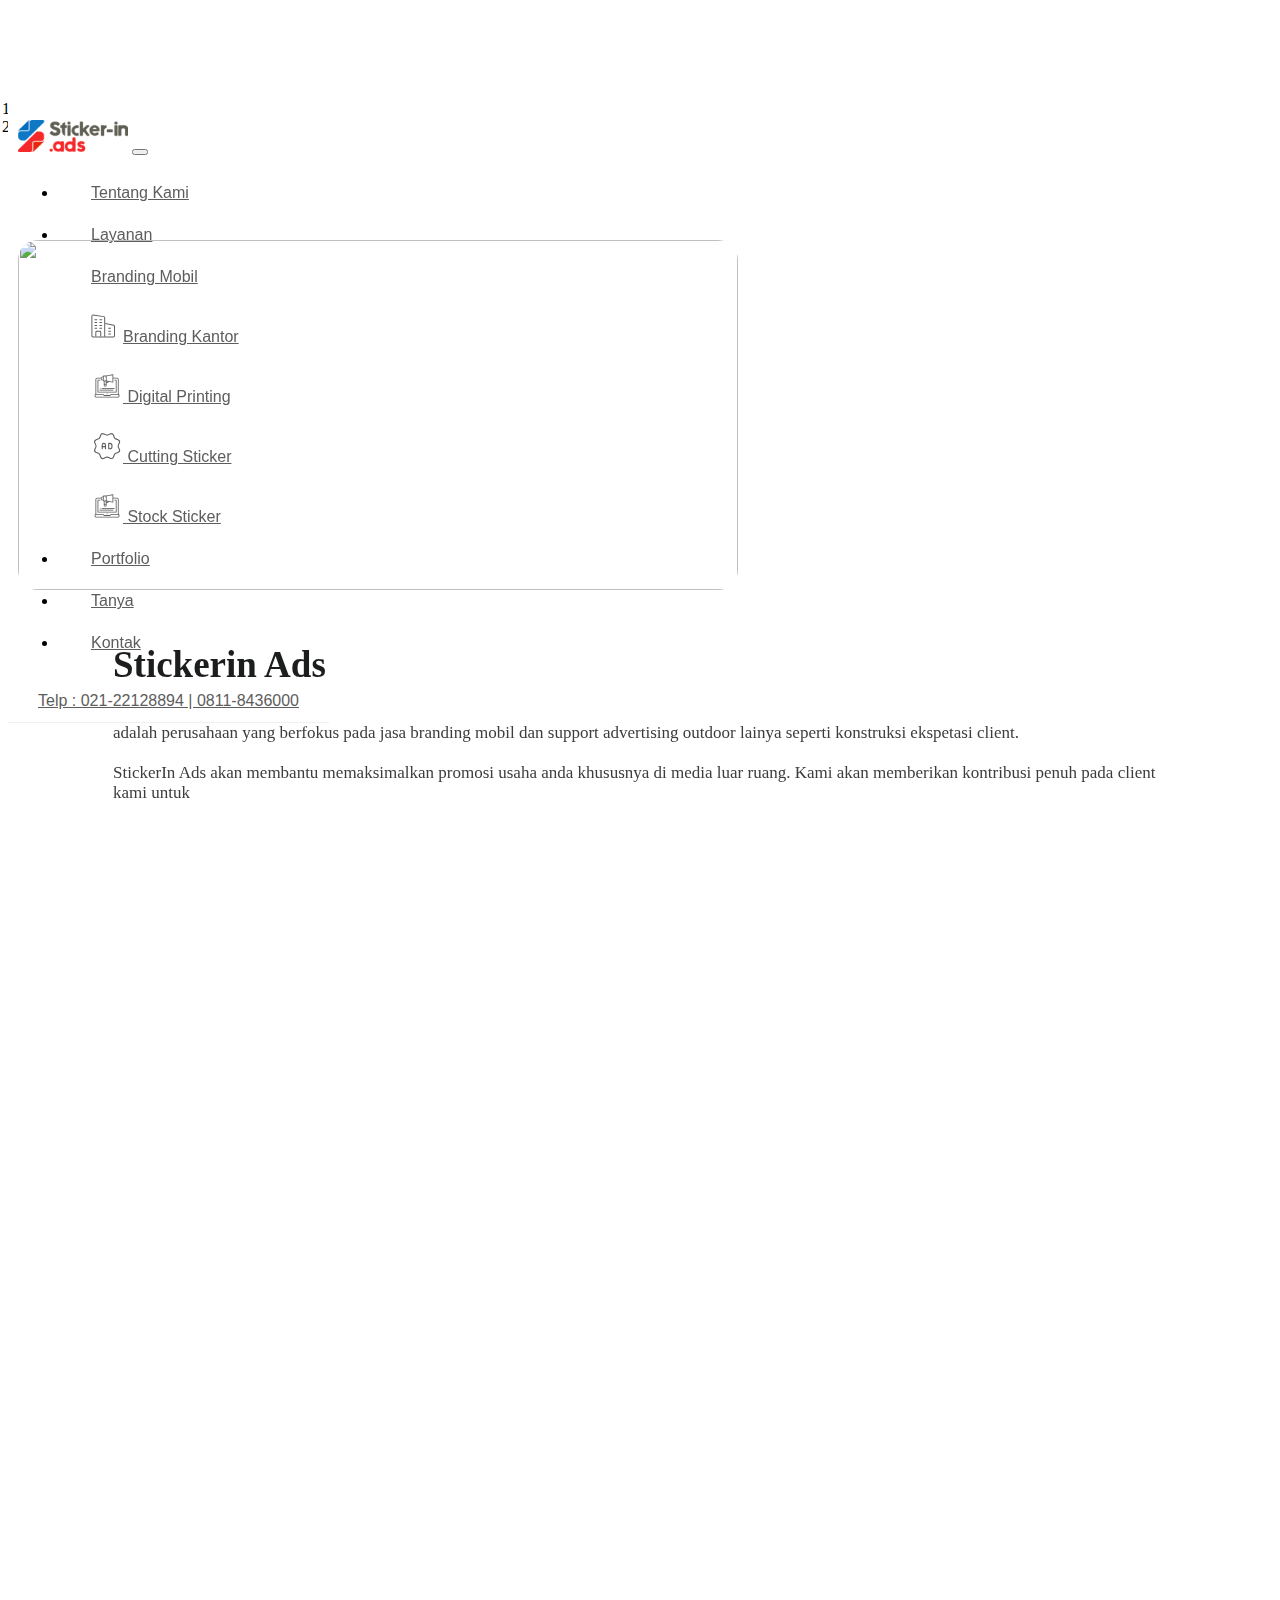
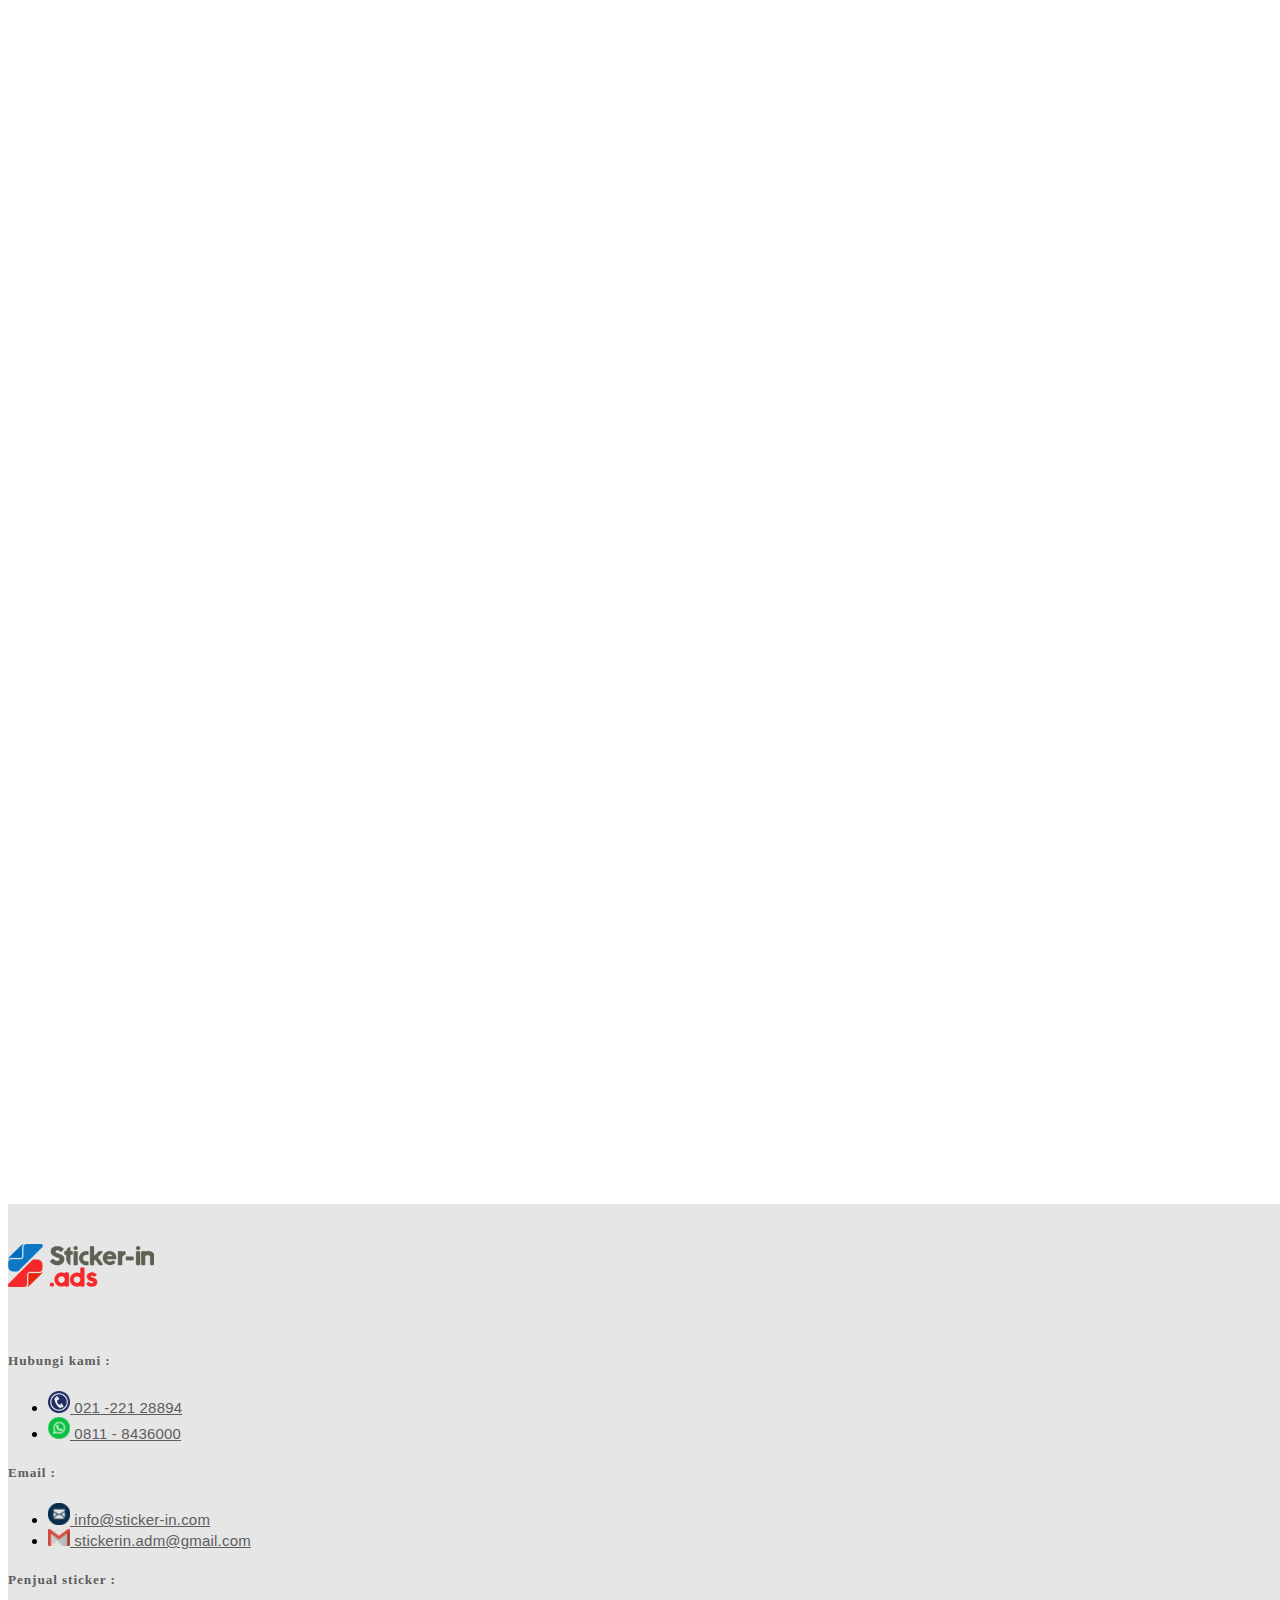
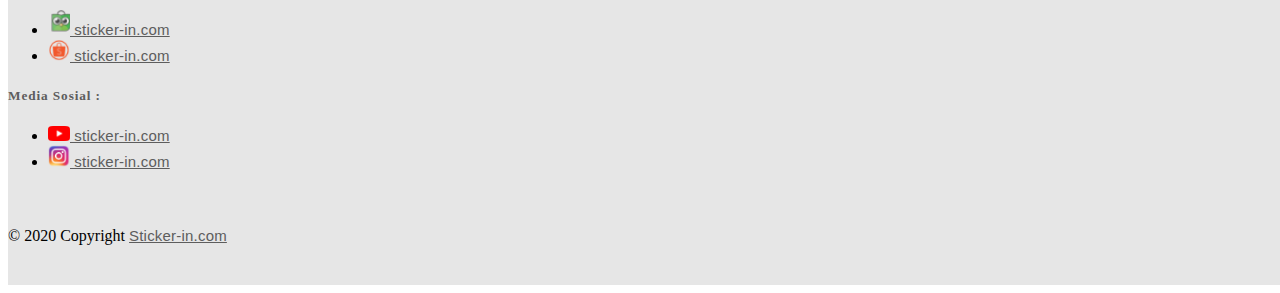
==== commit ee516daf: "update" ====
--- a/aboutme.html
+++ b/aboutme.html
@@ -71,14 +71,16 @@
     </nav>
     <!--end nav -->
     <!-- breadcrumb -->
-    <div class="container">
-        <div aria-label="breadcrumb" class="mt-5">
-            <ol class="breadcrumb">
-                <li class="breadcrumb-item"><a href="index.html">Home</a></li>
-                <li class="breadcrumb-item active" aria-current="page">Tentang Kami</li>
-            </ol>
-        </div>
-    </div>
+    <section class="container-fluid mb-2">
+        <div class="container">
+            <div aria-label="breadcrumb" class="mt-5">
+                <ol class="breadcrumb">
+                    <li class="breadcrumb-item"><a href="index.html">Home</a></li>
+                    <li class="breadcrumb-item active" aria-current="page">Tentang Kami</li>
+                </ol>
+            </div>
+        </div>
+    </section>
     <!-- end breadcrumb -->
     <!-- section 1 -->
     <section class="container-fluid">
@@ -130,35 +132,37 @@
     </section>
     <!-- section 1 end -->
     <!-- section 2 -->
-    <section class=" container mb-5" id="proses-kerja">
-        <div class="row">
-            <div class="col-sm-12 text-center proses-title mb-4">
-                <h2>Proses Kerja Sticker -in.com</h2>
-            </div>
-        </div>
-        <!-- img proses kerja -->
-        <div class="row mx-auto">
-
-            <!-- img 1 -->
-
-            <div class="proses-img"></div>
-
-
-
-            <!-- img 2 -->
-
-            <div class="proses-img"></div>
-
-            <!-- img 3 -->
-
-            <div class="proses-img"></div>
-
-            <!-- img 4 -->
-
-            <div class="proses-img"></div>
-
-        </div>
-    </section>
+    <div class="container-fluid">
+        <section class=" container mb-5" id="proses-kerja">
+            <div class="row">
+                <div class="col-sm-12 text-center proses-title mb-4">
+                    <h2>Proses Kerja Sticker -in.com</h2>
+                </div>
+            </div>
+            <!-- img proses kerja -->
+            <div class="row ">
+
+                <!-- img 1 -->
+
+                <div class="proses-img  "></div>
+
+
+
+                <!-- img 2 -->
+
+                <div class="proses-img  "></div>
+
+                <!-- img 3 -->
+
+                <div class="proses-img   "></div>
+
+                <!-- img 4 -->
+
+                <div class="proses-img "></div>
+
+            </div>
+        </section>
+    </div>
     <!-- section 2 end-->
     <!-- footer -->
     <footer>
--- a/asset/style/style.css
+++ b/asset/style/style.css
@@ -29,9 +29,7 @@
 }
 
 .slide-item {
-  width: 100%;
-  background: #0a9ad3;
-  height: 900px;
+
   text-align: center;
   display: flex;
   justify-content: center;
@@ -40,6 +38,10 @@
   background-size: cover;
   background-size: 75%;
   background-repeat: no-repeat;
+}
+
+.slide-item img {
+  max-height: 800px
 }
 
 .carousel-img {
@@ -79,7 +81,7 @@
   padding-top: 10px;
 }
 
-/* 
+
 .polygon {
   width: 0;
   height: 0;
@@ -93,7 +95,7 @@
   -moz-animation: bounce 1s infinite;
   -webkit-animation: bounce 1s infinite;
   animation: bounce 1s infinite;
-} */
+}
 
 @keyframes bounce {
 
@@ -205,7 +207,10 @@
   opacity: 0;
   transform: translate(0, 60px);
   transition: 0.7s;
-}
+
+}
+
+
 
 /* branding show hide */
 
@@ -797,6 +802,8 @@
 
   .proses-img {
     margin: 10px auto;
+
+
   }
 
   /* index */
@@ -814,6 +821,13 @@
   /* ALL */
   .tombol-branding {
     margin: 5px 5px;
+  }
+}
+
+@media (max-width: 770px) {
+  .proses-img {
+    width: 158px;
+    height: 184px;
   }
 }
 
@@ -867,6 +881,7 @@
     padding-left: 5px;
     padding-right: 5px;
   }
+
 }
 
 /* under 560px */
@@ -882,9 +897,6 @@
     height: 750px;
   }
 
-  .slide-item {
-    height: 500px;
-  }
 
   .carousel-img {
     width: 432px;
@@ -895,8 +907,19 @@
     display: none;
   }
 
+  .branding-img {
+    width: 105px;
+    height: 105px;
+    margin: 2px 2px;
+  }
+
+  .brand-imgs {
+    padding: 0px auto;
+  }
+
+
   .cards {
-    margin: 0 10px;
+    margin: 0 17px;
   }
 
   /* tentang kami */
@@ -944,8 +967,23 @@
 
   /* tentang kami */
   .proses-img {
-    width: 141px;
-    height: 153px;
+    width: 171px;
+    height: 183px;
+  }
+}
+
+@media (max-width:409px) {
+  .tombol-branding img {
+    width: 18px;
+    height: 18px;
+  }
+
+  .tombol-branding {
+    margin: 3px;
+    height: 52px;
+    width: 60px;
+    padding: 0;
+    font-size: 8px;
   }
 }
 
@@ -961,22 +999,10 @@
     height: 800px;
   }
 
-  .tombol-branding img {
-    width: 18px;
-    height: 18px;
-  }
-
-  .tombol-branding {
-    margin: 3px;
-    height: 52px;
-    width: 60px;
-    padding: 0;
-    font-size: 8px;
-  }
 
   .branding-img {
-    width: 80px;
-    height: 80px;
+    width: 75px;
+    height: 75px;
     margin: 2px 2px;
   }
 }
@@ -993,6 +1019,9 @@
 }
 
 @media (min-width: 991px) {
+  /* .slide-item img {
+    max-height: 600px;
+  } */
 
   .text-kanan,
   .text-kiri {
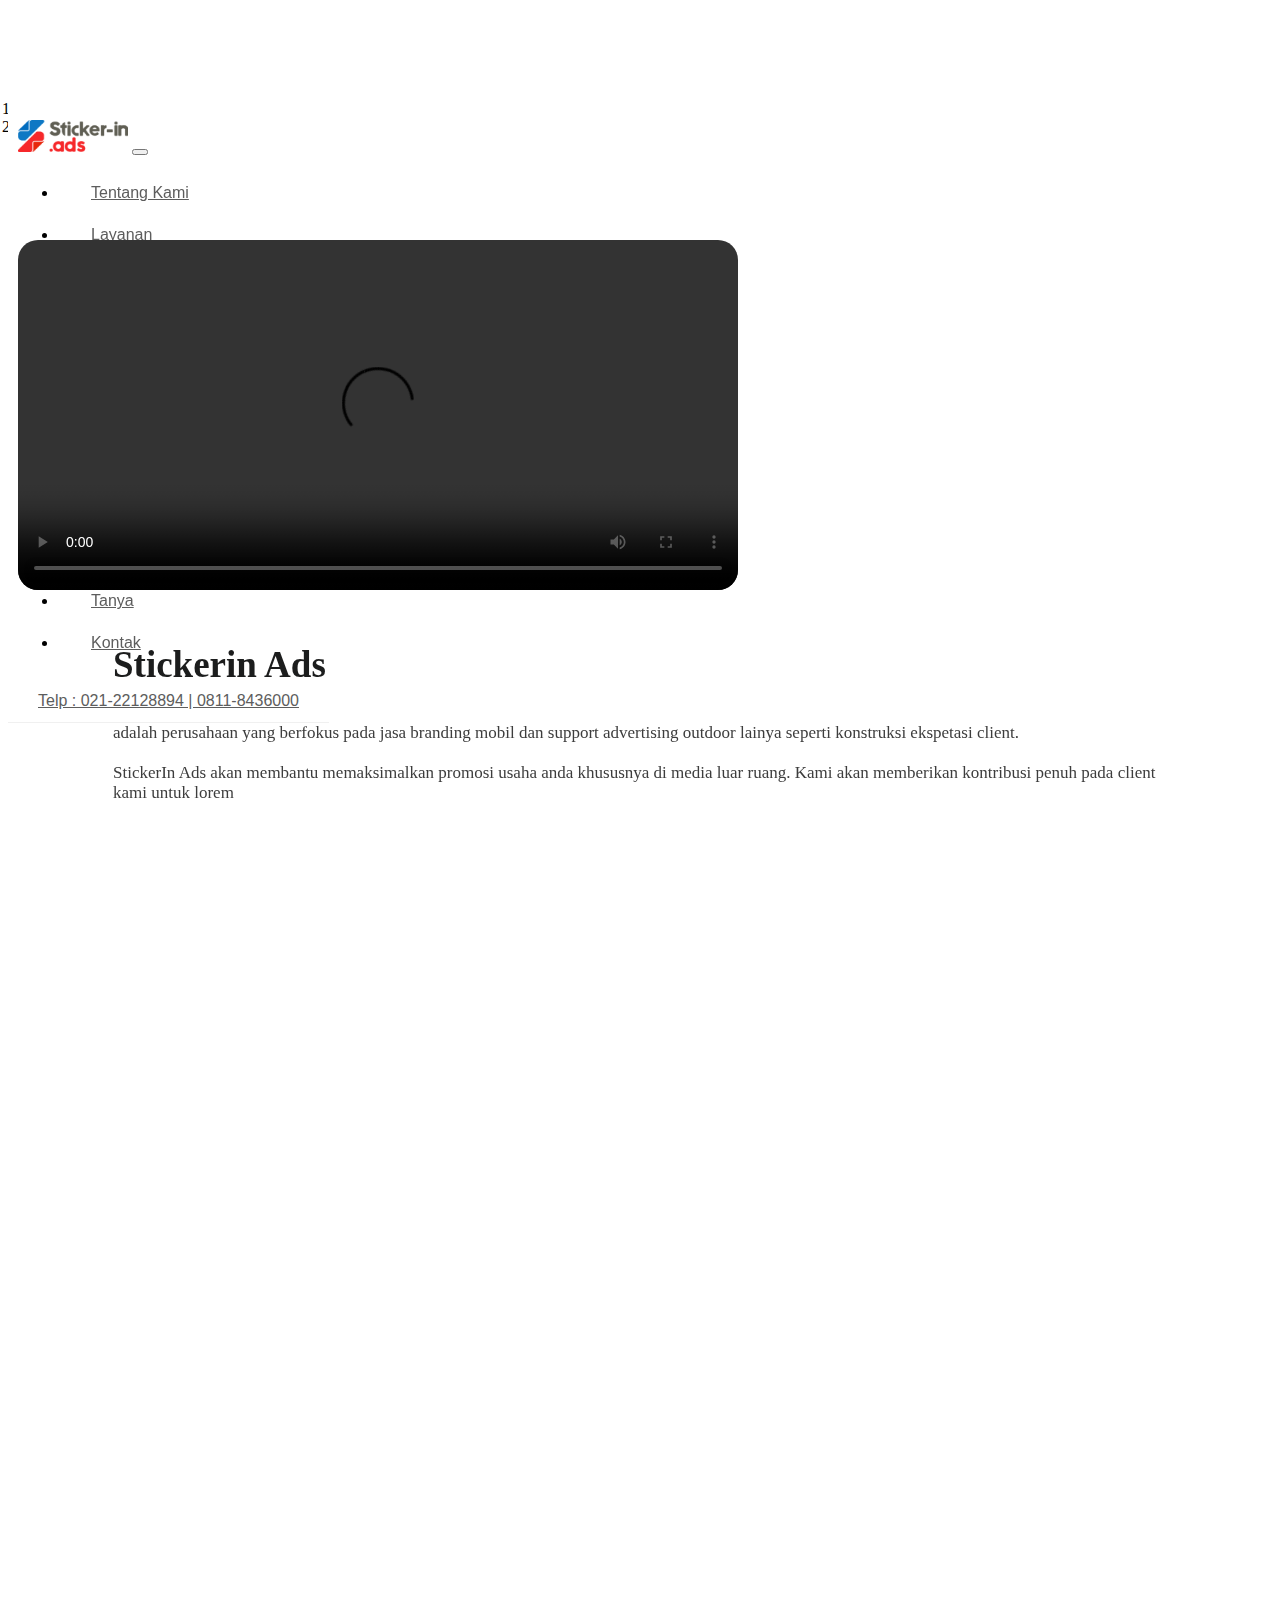
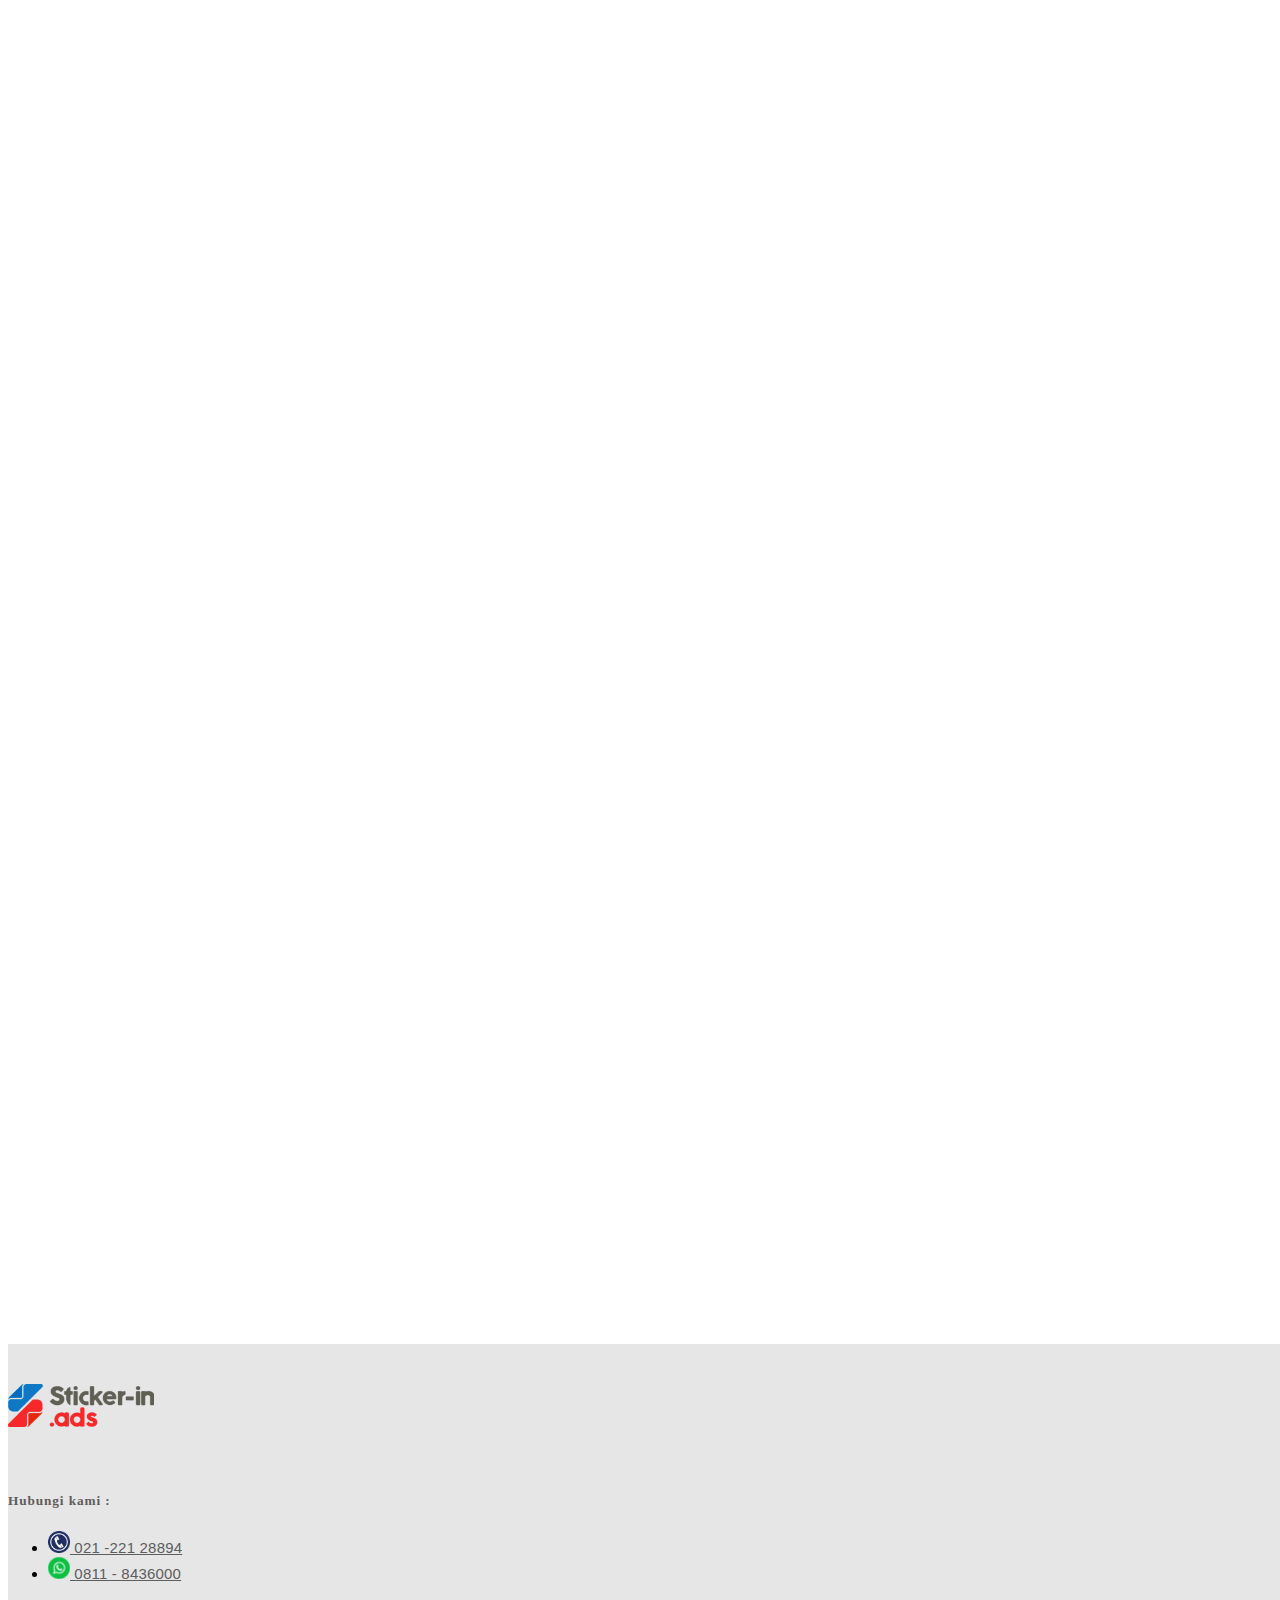
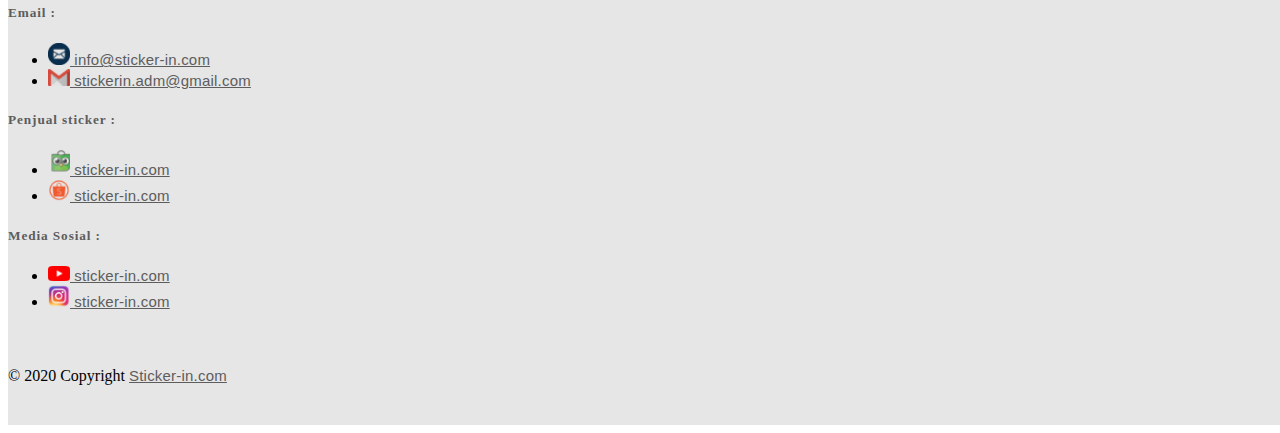
==== commit 513af377: "update revisi" ====
--- a/aboutme.html
+++ b/aboutme.html
@@ -13,7 +13,6 @@
     <link rel="stylesheet" href="asset/style/style.css">
     <link rel="stylesheet" href="asset/style/template-nav-footer.css">
 
-    <title>Sticker-in</title>
     <title>Sticker-in</title>
 </head>
 
@@ -85,12 +84,18 @@
     <!-- section 1 -->
     <section class="container-fluid">
         <div class="container">
-            <div class="row align-items-center">
+            <div class="row img-center">
                 <div class="col-12 col-lg-6">
-                    <div class=" aboutme-img ">
-                        <img class="aboutme-img img-kiri-1" src="asset/img/portfolio/gunung.jpg" width=" 100%"
+                    <div class="aboutme-img">
+                        <!-- <img class="aboutme-img img-kiri-1" src="asset/img/portfolio/gunung.jpg" width=" 100%"
                             height="100%">
-                        </img>
+                        </img> -->
+
+                        <video class="aboutme-img img-kiri-1" width="100%" controls>
+                            <source src="asset/video/tamvan.mp4" type="video/mp4">
+
+                            Your browser does not support the video tag.
+                        </video>
                     </div>
                 </div>
                 <div class="col-12 col-lg-6 text-kanan text-kanan-1">
@@ -101,7 +106,8 @@
                         membantu
                         memaksimalkan promosi usaha anda khususnya di media luar ruang. Kami akan memberikan kontribusi
                         penuh
-                        pada client kami untuk</p>
+                        pada client kami untuk
+                        lorem</p>
                 </div>
             </div>
         </div>
@@ -109,20 +115,33 @@
     </section>
     <section class="container-fluid">
         <div class="container">
-            <div class="row align-items-center">
+            <div class="row img-center">
                 <div class="col-12 col-lg-6 text-kiri text-kiri-2">
 
                     <h2 class="aboutme-title">Layanan wkwkwkwkwkwwkkwkwkwkwkwwkwkwkwkwkwkwkwkwkwkwkwk</h2>
-                    <p class="aboutme-text">StickerIn Ads adalah perusahaan yang berfokus pada jasa branding mobil
+                    <p class="aboutme-text cobaa">StickerIn Ads adalah perusahaan yang berfokus pada jasa branding mobil
                         dan
                         support
                         emilihan space, pemilihan bahan,
-                        media dan juga budget. Berikut adalah produk dan jasa kami:</p>
+                        media dan juga budget. Berikut adalah produk dan jasa kami Lorem ipsum dolor sit amet
+                        illo earum corrupti voluptatem, maxime quo ducimus perferendis
+                        quia nesciunt. Quibusdam officiis at labore asperiores molestiae sit, mollitia veritatis. Lorem
+                        ipsum, dolor sit amet consectetur adipisicing elit. Obcaecati eius aperiam soluta voluptatibus
+                        adipisci vel nobis doloribus expedita aspernatur voluptate sapiente vitae, molestias beatae
+                        nulla sint non laudantium repudiandae alias ya ha Lorem ipsum dolor, sit amet consectetur
+                        adipisicing elit. Repellendus omnis nihil similique ullam vero. Commodi quis aliquid veritatis
+                        molestiae, aspernatur similique sunt amet tenetur, adipisci minus hic quisquam, soluta pariatur.
+                        Lorem ipsum dolor sit amet, consectetur adipisicing elit. Omnis culpa assumenda exercitationem,
+                        magni esse fugiat possimus accusantium excepturi commodi dolores amet perferendis, tempore quod
+                        qui similique sapiente quam reprehenderit libero!. Lorem ipsum dolor sit, amet consectetur
+                        adipisicing elit. Quidem corrupti tempore velit quae deserunt illum pariatur possimus, magnam
+                        ipsa maxime iure ex officia quos quia? Quibusdam delectus ratione totam doloribus! </p>
 
                 </div>
                 <div class="col-12 col-lg-6">
                     <div class=" aboutme-img ">
-                        <img class=" img-kanan-2" src="asset/img/portfolio/dapur.jpg" width=" 100%" height="100%">
+                        <img class=" aboutme-img img-kanan-2" src="asset/img/portfolio/dapur.jpg" width=" 100%"
+                            height="100%">
                         </img>
                     </div>
                 </div>
@@ -136,7 +155,7 @@
         <section class=" container mb-5" id="proses-kerja">
             <div class="row">
                 <div class="col-sm-12 text-center proses-title mb-4">
-                    <h2>Proses Kerja Sticker -in.com</h2>
+                    <h2 class="cobaa2">Proses Kerja Sticker -in.com</h2>
                 </div>
             </div>
             <!-- img proses kerja -->
--- a/asset/style/style.css
+++ b/asset/style/style.css
@@ -41,7 +41,7 @@
 }
 
 .slide-item img {
-  max-height: 800px
+  max-height: 50%;
 }
 
 .carousel-img {
@@ -69,7 +69,7 @@
   left: 0;
   right: 0;
   text-align: center;
-  top: 870px;
+
 }
 
 .rectangle p {
@@ -381,7 +381,10 @@
   height: 350px;
   background: var(--unnamed-color-0a9ad3) 0% 0% no-repeat padding-box;
   border-radius: 20px;
-}
+  object-fit: cover
+}
+
+
 
 .aboutme-title {
   font-size: 37px;
@@ -432,6 +435,14 @@
   margin-bottom: 300px;
 }
 
+.img-center {
+  align-items: center;
+}
+
+.img-atas {
+  align-items: unset;
+}
+
 /* animasi */
 /* .img-kiri-1,
 .img-kanan-2,
@@ -732,8 +743,18 @@
   background-position: center;
   position: sticky;
 
-
-
+}
+
+.faq-all,
+.faq-branding-mobil,
+.faq-branding-kantor,
+.faq-cetak-sticker,
+.faq-cutting-sticker {
+  display: none;
+}
+
+.faq-show {
+  display: block;
 }
 
 /*
@@ -746,6 +767,12 @@
 *
 *
 */
+.portfolio-item {
+  opacity: 0;
+  transform: translate(0, 90px);
+  transition: 0.7s;
+}
+
 .element-show {
 
   transform: translate(0, 0);
@@ -882,6 +909,10 @@
     padding-right: 5px;
   }
 
+  .branding-img {
+    margin: 0 auto;
+  }
+
 }
 
 /* under 560px */
@@ -910,8 +941,9 @@
   .branding-img {
     width: 105px;
     height: 105px;
-    margin: 2px 2px;
-  }
+
+  }
+
 
   .brand-imgs {
     padding: 0px auto;
@@ -944,7 +976,7 @@
   .branding-img {
     width: 85px;
     height: 85px;
-    margin: 2px 2px;
+
   }
 
   .brand-imgs {
@@ -1003,9 +1035,11 @@
   .branding-img {
     width: 75px;
     height: 75px;
-    margin: 2px 2px;
-  }
-}
+
+  }
+}
+
+
 
 /* upper 1200 */
 @media (min-width: 1000px) {
@@ -1019,9 +1053,7 @@
 }
 
 @media (min-width: 991px) {
-  /* .slide-item img {
-    max-height: 600px;
-  } */
+
 
   .text-kanan,
   .text-kiri {
@@ -1037,6 +1069,7 @@
 /*--------------------------------------------------------------
 # Portfolio
 --------------------------------------------------------------*/
+
 
 .item-wraper {
   margin-bottom: 30px;
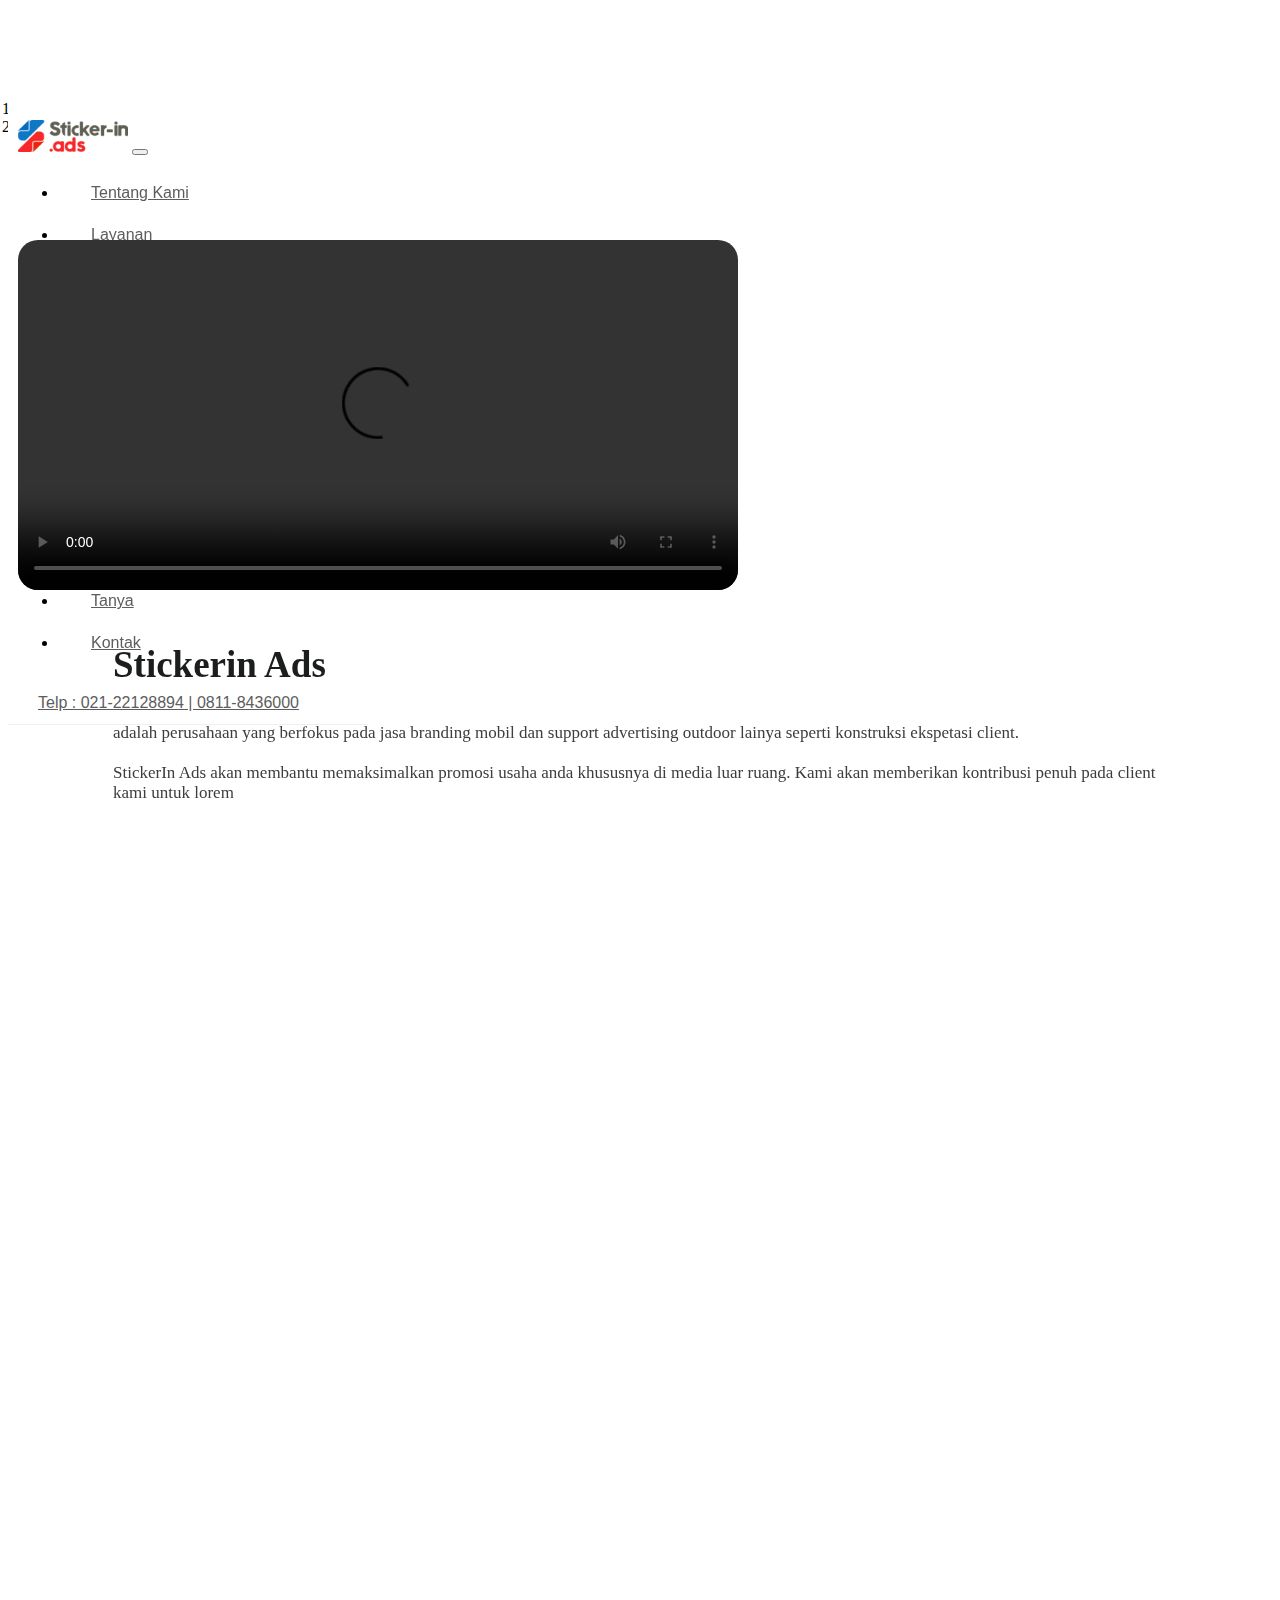
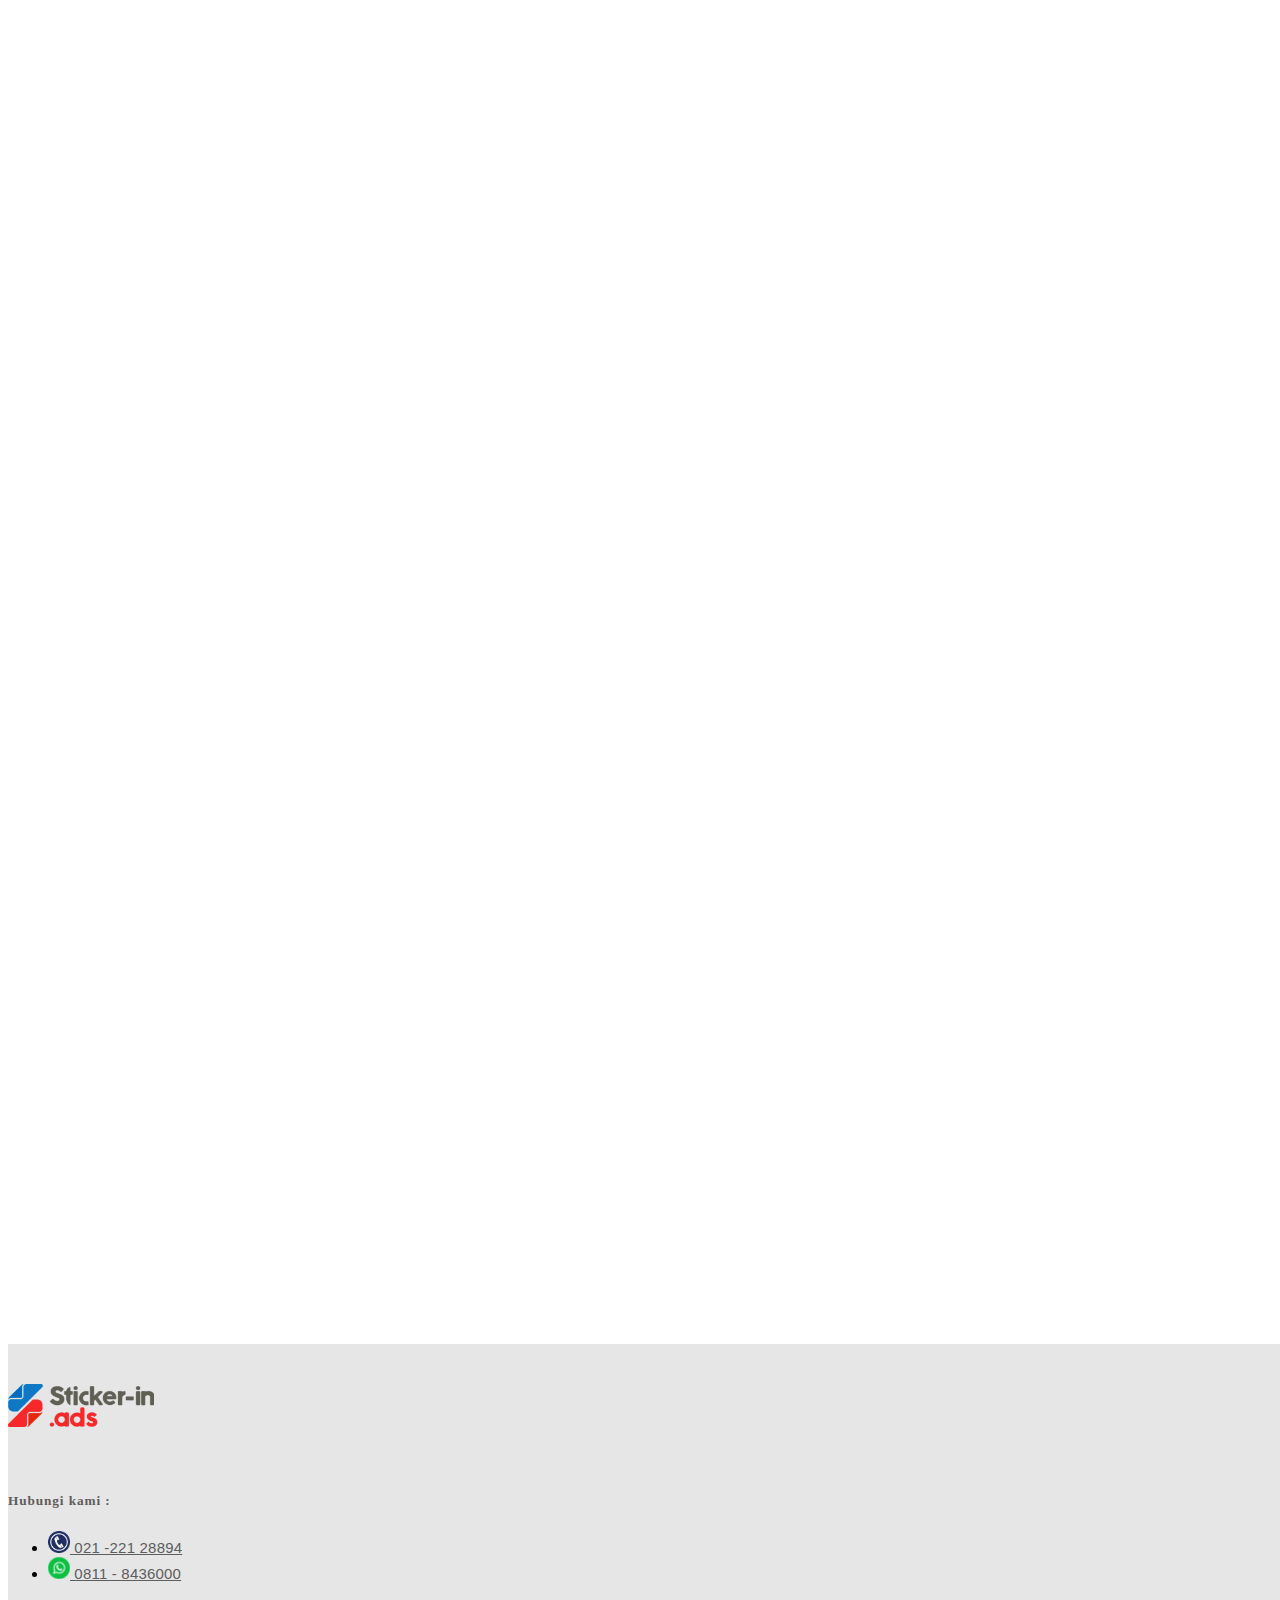
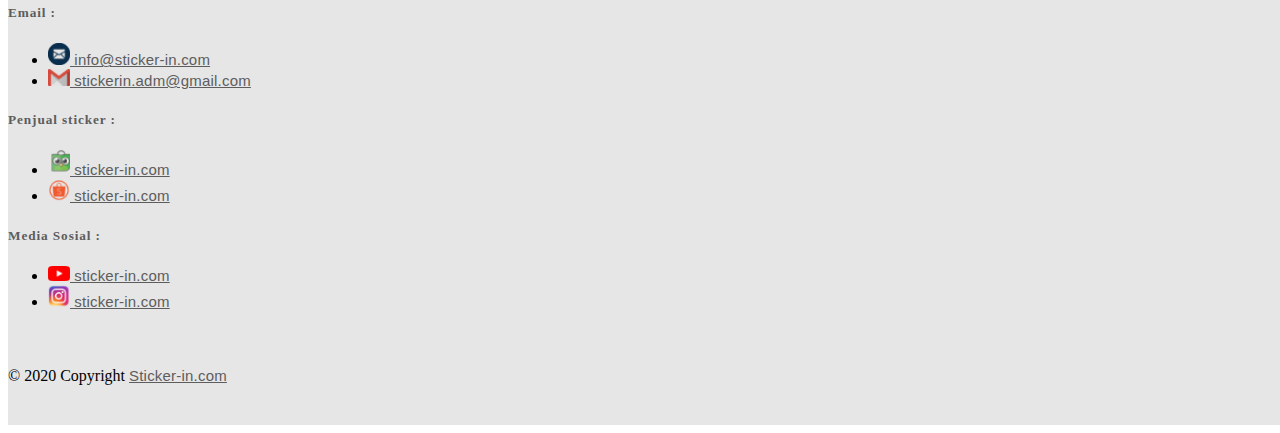
==== commit 55fdc17a: "update" ====
--- a/aboutme.html
+++ b/aboutme.html
@@ -61,8 +61,10 @@
 
                 <!-- <div class="nav-item telp"> -->
                 <div class="nav-item">
-                    <a class="nav-link" href="https://api.whatsapp.com/send?phone=0811-8436000">Telp : 021-22128894 |
-                        0811-8436000</a>
+                    <div class="nav-link telp">
+                        <a href="https://api.whatsapp.com/send?phone=0811-8436000">Telp : 021-22128894 |
+                            0811-8436000</a>
+                    </div>
                 </div>
             </div>
         </div>
--- a/asset/style/style.css
+++ b/asset/style/style.css
@@ -681,6 +681,18 @@
 
 /* HALAMAN  FAQ */
 
+.note-editor .note-editing-area .note-editable img.note-float-left {
+  margin-right: 10px;
+}
+
+.note-editor .note-editing-area .note-editable img.note-float-right {
+  margin-left: 10px;
+}
+
+.note-video-clip {
+  margin: 0 10px;
+}
+
 .accordion-section .panel-default>.panel-heading {
   border-radius: 20px;
   background: #ffffff 0% 0% no-repeat padding-box;
@@ -729,6 +741,7 @@
   letter-spacing: 1px;
   color: #5d5d5d;
   opacity: 1;
+
 }
 
 .faq-img {
@@ -742,7 +755,6 @@
   background-size: cover;
   background-position: center;
   position: sticky;
-
 }
 
 .faq-all,
--- a/asset/style/template-nav-footer.css
+++ b/asset/style/template-nav-footer.css
@@ -82,6 +82,12 @@
   animation: primary-short .5s linear
 }
 
+/* hover trigger dropdown */
+.dropdown:hover .dropdown-menu {
+  display: block;
+  margin-top: 0; // remove the gap so it doesn't close
+}
+
 @keyframes primary-short {
   0% {
     width: 0
@@ -116,8 +122,7 @@
 }
 
 .telp {
-  margin-left: 40px;
-  color: #5d5d5d;
+  width: 300px;
 }
 
 /* animasi swing nav */
